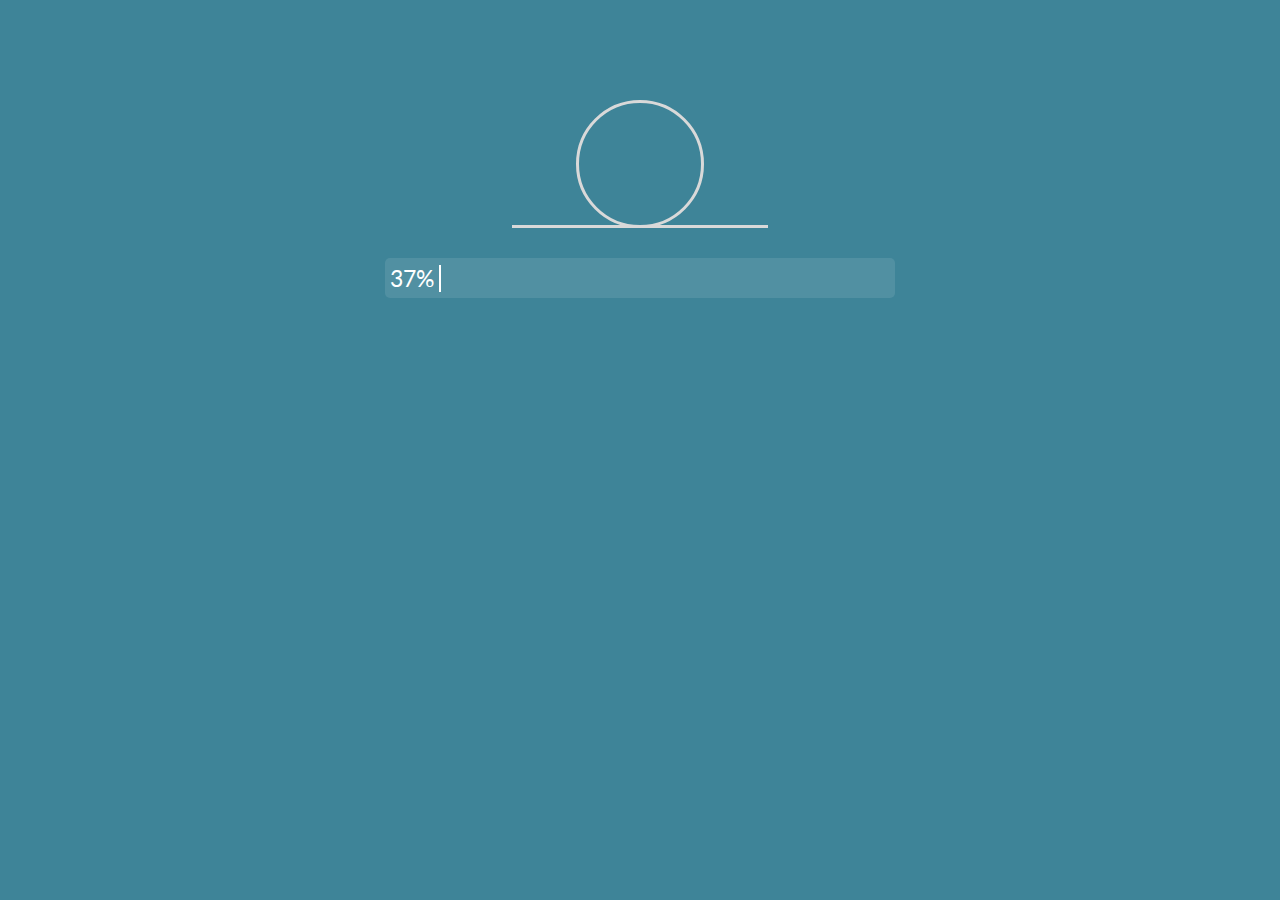
==== PracticoEntregable2/index.html @ 8436916a "Agrega mas opciones de navegacion en el menu de perfil en mobile" ====
<!DOCTYPE html>
<html lang="en">
<head>
    <meta charset="UTF-8">
    <meta http-equiv="X-UA-Compatible" content="IE=edge">
    <meta name="viewport" content="width=device-width, initial-scale=1.0">
    <link rel="preconnect" href="https://fonts.googleapis.com">
    <link rel="preconnect" href="https://fonts.gstatic.com" crossorigin>
    <link href="https://fonts.googleapis.com/css2?family=Lato&display=swap" rel="stylesheet">
    <link rel="stylesheet" href="css/style.css">
    <title>Muchos Juegos</title>
</head>
<body>
    <div class="loader-barra visible">
        <div class="loader">
            <span></span>
            <span></span>
            <span></span>
        </div>
        <div class="barra">
            <p><span class="porcentaje-progreso"></span>%</p>
            <div class="barra-value"></div>
        </div>
    </div>
    <header> <!-- Carrito y notificaciones en el menú desplegable del usuario en mobile -->
        <div>
            <img src="img/Icono menu v2.svg" alt="Menú hamburguesa" class="icono-menu-hamburguesa">
            <a href="./index.html"><img src="img/logo.svg" alt="Logo" class="header-logo"></a>
        </div>

        <input type="text" name="busqueda-input" id="busqueda-input" class="busqueda-input" placeholder="Buscá un juego">
        <img src="img/Icono busqueda v2.svg" alt="Icono de búsqueda" class="icono-busqueda">

        <div>
            <img src="img/Icono carrito v2.svg" alt="Icono de carrito" class="icono-carrito">
            <img src="img/Icono campana v3.svg" alt="Icono notificación" class="icono-campana">

            <div class="perfil-header">
                <img src="img/perfil-img/doom-perfil.png" alt="Foto de perfil">
                <img src="img/Flecha menú perfil.svg" alt="Flecha del menú del perfil">
            </div>
        </div>
    </header>
    <nav class="menu">
        <img src="./img/fondo-juegos v4.png" alt="Imagen de fondo">
        <img src="./img/Icono cruz.svg" alt="Icono cruz" class="cruz-menu">
        <ul>
            <a href="./index.html"><li><img src="./img/Icono home.svg" alt="Icono home">Inicio</li></a>
            <li><img src="./img/Icono gratis menu.svg" alt="Icono gratis">Juegos gratis</li>
            <li><img src="./img/Icono nuevo menu.svg" alt="Icono nuevo">Juego nuevos</li>
            <li><img src="./img/Icono premium.svg" alt="Icono premium">Juego premium</li>
            <li><img src="./img/Icono estrella llena.svg" alt="Icono estrella">Favoritos</li>
            <li><img src="./img/Icono reloj.svg" alt="Icono reloj">Jugados recientemente</li>
            <li><img src="./img/Icono categorias.svg" alt="Icono categorias">Categorías</li>
            <a href="./proximo-lanzamiento.html"><li><img src="./img/Icono lanzamiento.svg" alt="Icono proximo lanzamiento"> Próximo lanzamiento</li></a>
        </ul>
        <div class="redes">
            <a href="https://twitter.com/?lang=es" target="_blank">
                <div>
                    <img src="./img/Icono twitter.svg" alt="Icono de twitter">
                </div> 
            </a>
            <a href="https://www.instagram.com" target="_blank">
                <div>
                    <img src="./img/Icono instagram.svg" alt="Icono de twitter">
                </div> 
            </a>
            <a href="https://www.facebook.com/" target="_blank">
                <div>
                    <img src="./img/Icono facebook.svg" alt="Icono de twitter">
                </div> 
            </a>
        </div>
    </nav>
    <nav class="menu-perfil">
        <ul>
            <li>Perfil</li>
            <li>Cuenta</li>
            <li>Amigos</li>
            <li>Notificaciones</li>
            <li>Carrito</li>
            <li>Cerrar sesión</li>
        </ul>
    </nav>
    <main class="inicio">
        <section class="mas-jugados">
            <h1 class="super">Más jugados</h1>
            <div class="cards-mas-jugados">
                <article class="pago nuevo">
                    <img src="./img/juegos-img/geometry-dash-v2.webp" alt="Portada geometry-dash">
                        <div class="iconosCard">
                            <img src="./img/Icono gratis.svg" alt="">
                            <img src="./img/Icono Nuevo.svg" alt="">
                        </div>
                        <div class="precioCard">
                            <img src="./img/Icono corona.svg" alt="">
                            <p>$112</p>
                        </div>
                        <div class="contenedorTitulo">
                            <img src="./img/Icono carrito card.svg" alt="">
                            <p>Geometry Dash</p>
                            <img src="./img/Icono estrella vacía.svg" alt="">
                        </div>
                </article>
                <article class="pago nuevo">
                    <img src="./img/juegos-img/hades.webp" alt="Portada hades">
                    <div class="iconosCard">
                        <img src="./img/Icono gratis.svg" alt="">
                        <img src="./img/Icono Nuevo.svg" alt="">
                    </div>
                    <div class="precioCard">
                        <img src="./img/Icono corona.svg" alt="">
                        <p>$2124</p>
                    </div>
                    <div class="contenedorTitulo">
                        <img src="./img/Icono carrito card.svg" alt="">
                        <p>Hades</p>
                        <img src="./img/Icono estrella vacía.svg" alt="">
                    </div>
                </article>
                <article class="gratis">
                    <img src="./img/juegos-img/minecraft.jpg" alt="Portada minecraft">
                    <div class="iconosCard">
                        <img src="./img/Icono gratis.svg" alt="">
                        <img src="./img/Icono Nuevo.svg" alt="">
                    </div>
                    <div class="precioCard">
                        <img src="./img/Icono corona.svg" alt="">
                        <p>$3057</p>
                    </div>
                    <div class="contenedorTitulo">
                        <img src="./img/Icono carrito card.svg" alt="">
                        <p>Minecraft</p>
                        <img src="./img/Icono estrella vacía.svg" alt="">
                    </div>
                </article>
                <article class="pago nuevo">
                    <img src="./img/juegos-img/fnaf.jpg" alt="Portada five night's at freddys">
                    <div class="iconosCard">
                        <img src="./img/Icono gratis.svg" alt="">
                        <img src="./img/Icono Nuevo.svg" alt="">
                    </div>
                    <div class="precioCard">
                        <img src="./img/Icono corona.svg" alt="">
                        <p>$1100</p>
                    </div>
                    <div class="contenedorTitulo">
                        <img src="./img/Icono carrito card.svg" alt="">
                        <p>Five Nights At Freddys</p>
                        <img src="./img/Icono estrella vacía.svg" alt="">
                    </div>
                </article>
                <article class="pago nuevo">
                    <img src="./img/juegos-img/among-us.jpg" alt="Portada among us">
                    <div class="iconosCard">
                        <img src="./img/Icono gratis.svg" alt="">
                        <img src="./img/Icono Nuevo.svg" alt="">
                    </div>
                    <div class="precioCard">
                        <img src="./img/Icono corona.svg" alt="">
                        <p>$224</p>
                    </div>
                    <div class="contenedorTitulo">
                        <img src="./img/Icono carrito card.svg" alt="">
                        <p>Among us</p>
                        <img src="./img/Icono estrella vacía.svg" alt="">
                    </div>
                </article>
                <article class="pago nuevo">
                    <img src="./img/juegos-img/poppy-playtime.jpg" alt="Portada poppy playtime">
                    <div class="iconosCard">
                        <img src="./img/Icono gratis.svg" alt="">
                        <img src="./img/Icono Nuevo.svg" alt="">
                    </div>
                    <div class="precioCard">
                        <img src="./img/Icono corona.svg" alt="">
                        <p>$1500</p>
                    </div>
                    <div class="contenedorTitulo">
                        <img src="./img/Icono carrito card.svg" alt="">
                        <p>Poppy Playtime</p>
                        <img src="./img/Icono estrella vacía.svg" alt="">
                    </div>
                </article>
            </div>
        </section>
        
        <div class="carrousel">
            <h2 class="bold">Recomendado para vos</h2>
            <div class="contenedorCarrousel">
                <div class="btnCarrousel btnCarrouselAtras btnApagado"></div>
                <ul class="contenedorCards">
                    <!--Es importante que la ultima clase de <li> siempre sea "pagina1"
                        las demas clases que puede tomar <li> son:
                            - .pago
                            - .nuevo
                            - .gratis -->
                    <li class="gratis nuevo pagina1">
                        <a href="./4-en-linea.html" target="_blank">
                            <img src="img/juegos-img/recomendado/ff-tactics-advance-imagen-portada2.jpg" alt="final fantasy">
                            <div class="iconosCard">
                                <img src="./img/Icono gratis.svg" alt="">
                                <img src="./img/Icono Nuevo.svg" alt="">
                            </div>
                            <div class="precioCard">
                                <img src="./img/Icono corona.svg" alt="">
                                <p>$3057</p>
                            </div>
                            <div class="contenedorTitulo">
                                <img src="./img/Icono carrito card.svg" alt="">
                                <p>Final Fantasy Tactics in...</p>
                                <img src="./img/Icono estrella vacía.svg" alt="">
                            </div>
                        </a>
                    </li>
                    <li class="pago pagina1">
                        <a>
                            <img src="img/juegos-img/recomendado/street_fighter.jpg" alt="street fighters">
                            <div class="iconosCard">
                                <img src="./img/Icono gratis.svg" alt="">
                                <img src="./img/Icono Nuevo.svg" alt="">
                            </div>
                            <div class="precioCard">
                                <img src="./img/Icono corona.svg" alt="">
                                <p>$224</p>
                            </div>
                            <div class="contenedorTitulo">
                                <img src="./img/Icono carrito card.svg" alt="">
                                <p>Street Fighter V</p>
                                <img src="./img/Icono estrella vacía.svg" alt="">
                            </div>
                        </a>
                    </li>
                    <li class="nuevo pago pagina1">
                        <a>
                            <img src="img/juegos-img/recomendado/cuphead.jpg" alt="cuphead">
                            <div class="iconosCard">
                                <img src="./img/Icono gratis.svg" alt="">
                                <img src="./img/Icono Nuevo.svg" alt="">
                            </div>
                            <div class="precioCard">
                                <img src="./img/Icono corona.svg" alt="">
                                <p>$560</p>
                            </div>
                            <div class="contenedorTitulo">
                                <img src="./img/Icono carrito card.svg" alt="">
                                <p>Cuphead</p>
                                <img src="./img/Icono estrella vacía.svg" alt="">
                            </div>
                        </a>
                    </li>
                    <li class="nuevo gratis pagina1">
                        <a>
                            <img src="img/juegos-img/recomendado/fireboy.jpg" alt="fireboy and watergirl">
                            <div class="iconosCard">
                                <img src="./img/Icono gratis.svg" alt="">
                                <img src="./img/Icono Nuevo.svg" alt="">
                            </div>
                            <div class="precioCard">
                                <img src="./img/Icono corona.svg" alt="">
                                <p>$3057</p>
                            </div>
                            <div class="contenedorTitulo">
                                <img src="./img/Icono carrito card.svg" alt="">
                                <p>Fireboy and Watergirl</p>
                                <img src="./img/Icono estrella vacía.svg" alt="">
                            </div>
                        </a>
                    </li>
                    <li class="nuevo gratis pagina1">
                        <a>
                            <img src="img/juegos-img/recomendado/bomberman.jpg" alt="bomberman">
                            <div class="iconosCard">
                                <img src="./img/Icono gratis.svg" alt="">
                                <img src="./img/Icono Nuevo.svg" alt="">
                            </div>
                            <div class="precioCard">
                                <img src="./img/Icono corona.svg" alt="">
                                <p>$3057</p>
                            </div>
                            <div class="contenedorTitulo">
                                <img src="./img/Icono carrito card.svg" alt="">
                                <p>Bomberman Deluxe</p>
                                <img src="./img/Icono estrella vacía.svg" alt="">
                            </div>
                        </a>
                    </li>
                    <li class="pago pagina1">
                        <a>
                            <img src="img/juegos-img/recomendado/metro_last.jpg" alt="metro last light">
                            <div class="iconosCard">
                                <img src="./img/Icono gratis.svg" alt="">
                                <img src="./img/Icono Nuevo.svg" alt="">
                            </div>
                            <div class="precioCard">
                                <img src="./img/Icono corona.svg" alt="">
                                <p>$540</p>
                            </div>
                            <div class="contenedorTitulo">
                                <img src="./img/Icono carrito card.svg" alt="">
                                <p>Metro Last Light</p>
                                <img src="./img/Icono estrella vacía.svg" alt="">
                            </div>
                        </a>
                    </li>
                    <li class="pago pagina1">
                        <a>
                            <img src="img/juegos-img/recomendado/stalker.jpg" alt="stalker">
                            <div class="iconosCard">
                                <img src="./img/Icono gratis.svg" alt="">
                                <img src="./img/Icono Nuevo.svg" alt="">
                            </div>
                            <div class="precioCard">
                                <img src="./img/Icono corona.svg" alt="">
                                <p>$360</p>
                            </div>
                            <div class="contenedorTitulo">
                                <img src="./img/Icono carrito card.svg" alt="">
                                <p>Stalker call of Pripyat</p>
                                <img src="./img/Icono estrella vacía.svg" alt="">
                            </div>
                        </a>
                    </li>
                    <li class="gratis pagina1">
                        <a>
                            <img src="img/juegos-img/recomendado/brawlhalla.jpg" alt="brawlhalla">
                            <div class="iconosCard">
                                <img src="./img/Icono gratis.svg" alt="">
                                <img src="./img/Icono Nuevo.svg" alt="">
                            </div>
                            <div class="precioCard">
                                <img src="./img/Icono corona.svg" alt="">
                                <p>$3057</p>
                            </div>
                            <div class="contenedorTitulo">
                                <img src="./img/Icono carrito card.svg" alt="">
                                <p>Brawlhalla</p>
                                <img src="./img/Icono estrella vacía.svg" alt="">
                            </div>
                        </a>
                    </li>
                </ul>
                <div class="btnCarrousel btnCarrouselSig"></div>
            </div>
        </div>

        <div class="carrousel">
            <h2 class="bold">Juegos de accion</h2 class="bold">
            <div class="contenedorCarrousel">
                <div class="btnCarrousel btnCarrouselAtras btnApagado"></div>
                <ul class="contenedorCards">
                    <li class="pago pagina1">
                        <a>
                            <img src="img/juegos-img/accion/superhot.jpg" alt="superhot">
                            <div class="iconosCard">
                                <img src="./img/Icono gratis.svg" alt="">
                                <img src="./img/Icono Nuevo.svg" alt="">
                            </div>
                            <div class="precioCard">
                                <img src="./img/Icono corona.svg" alt="">
                                <p>$1124</p>
                            </div>
                            <div class="contenedorTitulo">
                                <img src="./img/Icono carrito card.svg" alt="">
                                <p>Superhot</p>
                                <img src="./img/Icono estrella vacía.svg" alt="">
                            </div>
                        </a>
                    </li>
                    <li class="pago nuevo pagina1">
                        <a>
                            <img src="img/juegos-img/accion/tombraider.jpg" alt="tomb raider">
                            <div class="iconosCard">
                                <img src="./img/Icono gratis.svg" alt="">
                                <img src="./img/Icono Nuevo.svg" alt="">
                            </div>
                            <div class="precioCard">
                                <img src="./img/Icono corona.svg" alt="">
                                <p>$4200</p>
                            </div>
                            <div class="contenedorTitulo">
                                <img src="./img/Icono carrito card.svg" alt="">
                                <p>Shadow of the tomb...</p>
                                <img src="./img/Icono estrella vacía.svg" alt="">
                            </div>
                        </a>
                    </li>
                    <li class="pago pagina1">
                        <a>
                            <img src="img/juegos-img/accion/TMNT.jpg" alt="tortugas ninja">
                            <div class="iconosCard">
                                <img src="./img/Icono gratis.svg" alt="">
                                <img src="./img/Icono Nuevo.svg" alt="">
                            </div>
                            <div class="precioCard">
                                <img src="./img/Icono corona.svg" alt="">
                                <p>$800</p>
                            </div>
                            <div class="contenedorTitulo">
                                <img src="./img/Icono carrito card.svg" alt="">
                                <p>Tortugas ninja Shred...</p>
                                <img src="./img/Icono estrella vacía.svg" alt="">
                            </div>
                        </a>
                    </li>
                    <li class="gratis pagina1">
                        <a>
                            <img src="img/juegos-img/accion/worloftanks.jpg" alt="world of tanks">
                            <div class="iconosCard">
                                <img src="./img/Icono gratis.svg" alt="">
                                <img src="./img/Icono Nuevo.svg" alt="">
                            </div>
                            <div class="precioCard">
                                <img src="./img/Icono corona.svg" alt="">
                                <p>$3057</p>
                            </div>
                            <div class="contenedorTitulo">
                                <img src="./img/Icono carrito card.svg" alt="">
                                <p>World of tanks</p>
                                <img src="./img/Icono estrella vacía.svg" alt="">
                            </div>
                        </a>
                    </li>
                    <li class="gratis nuevo pagina1">
                        <a>
                            <img src="img/juegos-img/accion/stickman.jpg" alt="stickman">
                            <div class="iconosCard">
                                <img src="./img/Icono gratis.svg" alt="">
                                <img src="./img/Icono Nuevo.svg" alt="">
                            </div>
                            <div class="precioCard">
                                <img src="./img/Icono corona.svg" alt="">
                                <p>$3057</p>
                            </div>
                            <div class="contenedorTitulo">
                                <img src="./img/Icono carrito card.svg" alt="">
                                <p>Stickman infinity</p>
                                <img src="./img/Icono estrella vacía.svg" alt="">
                            </div>
                        </a>
                    </li>
                    <li class="gratis pagina1">
                        <a>
                            <img src="img/juegos-img/accion/superfighters.png" alt="superfighters">
                            <div class="iconosCard">
                                <img src="./img/Icono gratis.svg" alt="">
                                <img src="./img/Icono Nuevo.svg" alt="">
                            </div>
                            <div class="precioCard">
                                <img src="./img/Icono corona.svg" alt="">
                                <p>$3057</p>
                            </div>
                            <div class="contenedorTitulo">
                                <img src="./img/Icono carrito card.svg" alt="">
                                <p>Superfighters</p>
                                <img src="./img/Icono estrella vacía.svg" alt="">
                            </div>
                        </a>
                    </li>
                    <li class="pago pagina1">
                        <a>
                            <img src="img/juegos-img/accion/rivalsofaether.jpg" alt="rivals of aether">
                            <div class="iconosCard">
                                <img src="./img/Icono gratis.svg" alt="">
                                <img src="./img/Icono Nuevo.svg" alt="">
                            </div>
                            <div class="precioCard">
                                <img src="./img/Icono corona.svg" alt="">
                                <p>$330</p>
                            </div>
                            <div class="contenedorTitulo">
                                <img src="./img/Icono carrito card.svg" alt="">
                                <p>Rivals of aether</p>
                                <img src="./img/Icono estrella vacía.svg" alt="">
                            </div>
                        </a>
                    </li>
                    <li class="pago pagina1">
                        <a>
                            <img src="img/juegos-img/accion/godofwar.jpeg" alt="god of war">
                            <div class="iconosCard">
                                <img src="./img/Icono gratis.svg" alt="">
                                <img src="./img/Icono Nuevo.svg" alt="">
                            </div>
                            <div class="precioCard">
                                <img src="./img/Icono corona.svg" alt="">
                                <p>$2985</p>
                            </div>
                            <div class="contenedorTitulo">
                                <img src="./img/Icono carrito card.svg" alt="">
                                <p>God of war</p>
                                <img src="./img/Icono estrella vacía.svg" alt="">
                            </div>
                        </a>
                    </li>
                </ul>
                <div class="btnCarrousel btnCarrouselSig"></div>
            </div>
        </div>

        <div class="carrousel">
            <h2 class="bold">Juegos de plataforma</h2 class="bold">
            <div class="contenedorCarrousel">
                <div class="btnCarrousel btnCarrouselAtras btnApagado"></div>
                <ul class="contenedorCards">
                    <li class="gratis nuevo pagina1">
                        <a>
                            <img src="img/juegos-img/plataformas/strumble_guys.jpg" alt="strumble guys">
                            <div class="iconosCard">
                                <img src="./img/Icono gratis.svg" alt="">
                                <img src="./img/Icono Nuevo.svg" alt="">
                            </div>
                            <div class="precioCard">
                                <img src="./img/Icono corona.svg" alt="">
                                <p>$3057</p>
                            </div>
                            <div class="contenedorTitulo">
                                <img src="./img/Icono carrito card.svg" alt="">
                                <p>Strumble guys</p>
                                <img src="./img/Icono estrella vacía.svg" alt="">
                            </div>
                        </a>
                    </li>
                    <li class="pago pagina1">
                        <a>
                            <img src="img/juegos-img/plataformas/inside.jpg" alt="inside">
                            <div class="iconosCard">
                                <img src="./img/Icono gratis.svg" alt="">
                                <img src="./img/Icono Nuevo.svg" alt="">
                            </div>
                            <div class="precioCard">
                                <img src="./img/Icono corona.svg" alt="">
                                <p>$942</p>
                            </div>
                            <div class="contenedorTitulo">
                                <img src="./img/Icono carrito card.svg" alt="">
                                <p>Inside</p>
                                <img src="./img/Icono estrella vacía.svg" alt="">
                            </div>
                        </a>
                    </li>
                    <li class="nuevo pago pagina1">
                        <a>
                            <img src="img/juegos-img/plataformas/spelunky.jpg" alt="spelunky">
                            <div class="iconosCard">
                                <img src="./img/Icono gratis.svg" alt="">
                                <img src="./img/Icono Nuevo.svg" alt="">
                            </div>
                            <div class="precioCard">
                                <img src="./img/Icono corona.svg" alt="">
                                <p>$2000</p>
                            </div>
                            <div class="contenedorTitulo">
                                <img src="./img/Icono carrito card.svg" alt="">
                                <p>Spelunky 2</p>
                                <img src="./img/Icono estrella vacía.svg" alt="">
                            </div>
                        </a>
                    </li>
                    <li class="pago pagina1">
                        <a>
                            <img src="img/juegos-img/plataformas/Sackboy.jpg" alt="sackboy">
                            <div class="iconosCard">
                                <img src="./img/Icono gratis.svg" alt="">
                                <img src="./img/Icono Nuevo.svg" alt="">
                            </div>
                            <div class="precioCard">
                                <img src="./img/Icono corona.svg" alt="">
                                <p>$3057</p>
                            </div>
                            <div class="contenedorTitulo">
                                <img src="./img/Icono carrito card.svg" alt="">
                                <p>Sackboy</p>
                                <img src="./img/Icono estrella vacía.svg" alt="">
                            </div>
                        </a>
                    </li>
                    <li class="gratis nuevo pagina1">
                        <a>
                            <img src="img/juegos-img/plataformas/caveStory.jpg" alt="cave story">
                            <div class="iconosCard">
                                <img src="./img/Icono gratis.svg" alt="">
                                <img src="./img/Icono Nuevo.svg" alt="">
                            </div>
                            <div class="precioCard">
                                <img src="./img/Icono corona.svg" alt="">
                                <p>$3057</p>
                            </div>
                            <div class="contenedorTitulo">
                                <img src="./img/Icono carrito card.svg" alt="">
                                <p>Cave story</p>
                                <img src="./img/Icono estrella vacía.svg" alt="">
                            </div>
                        </a>
                    </li>
                    <li class="gratis pagina1">
                        <a>
                            <img src="img/juegos-img/plataformas/a_story_about_my_uncle.jpg" alt="a story about my uncle">
                            <div class="iconosCard">
                                <img src="./img/Icono gratis.svg" alt="">
                                <img src="./img/Icono Nuevo.svg" alt="">
                            </div>
                            <div class="precioCard">
                                <img src="./img/Icono corona.svg" alt="">
                                <p>$3057</p>
                            </div>
                            <div class="contenedorTitulo">
                                <img src="./img/Icono carrito card.svg" alt="">
                                <p>A story about my uncle</p>
                                <img src="./img/Icono estrella vacía.svg" alt="">
                            </div>
                        </a>
                    </li>
                    <li class="gratis pagina1">
                        <a>
                            <img src="img/juegos-img/plataformas/sonic_mania.jpg" alt="sonic mania">
                            <div class="iconosCard">
                                <img src="./img/Icono gratis.svg" alt="">
                                <img src="./img/Icono Nuevo.svg" alt="">
                            </div>
                            <div class="precioCard">
                                <img src="./img/Icono corona.svg" alt="">
                                <p>$3057</p>
                            </div>
                            <div class="contenedorTitulo">
                                <img src="./img/Icono carrito card.svg" alt="">
                                <p>Sonic mania</p>
                                <img src="./img/Icono estrella vacía.svg" alt="">
                            </div>
                        </a>
                    </li>
                    <li class="gratis nuevo pagina1">
                        <a>
                            <img src="img/juegos-img/plataformas/multiversus.jpg" alt="multiversus">
                            <div class="iconosCard">
                                <img src="./img/Icono gratis.svg" alt="">
                                <img src="./img/Icono Nuevo.svg" alt="">
                            </div>
                            <div class="precioCard">
                                <img src="./img/Icono corona.svg" alt="">
                                <p>$3057</p>
                            </div>
                            <div class="contenedorTitulo">
                                <img src="./img/Icono carrito card.svg" alt="">
                                <p>Multiversus</p>
                                <img src="./img/Icono estrella vacía.svg" alt="">
                            </div>
                        </a>
                    </li>
                </ul>
                <div class="btnCarrousel btnCarrouselSig"></div>
            </div>
        </div>

        <div class="carrousel">
            <h2 class="bold">Juegos de deportes</h2 class="bold">
            <div class="contenedorCarrousel">
                <div class="btnCarrousel btnCarrouselAtras btnApagado"></div>
                <ul class="contenedorCards">
                    <li class="gratis pagina1">
                        <a>
                            <img src="img/juegos-img/deportes/zeepkist.jpg" alt="zeepkist">
                            <div class="iconosCard">
                                <img src="./img/Icono gratis.svg" alt="">
                                <img src="./img/Icono Nuevo.svg" alt="">
                            </div>
                            <div class="precioCard">
                                <img src="./img/Icono corona.svg" alt="">
                                <p>$3057</p>
                            </div>
                            <div class="contenedorTitulo">
                                <img src="./img/Icono carrito card.svg" alt="">
                                <p>Zeepkist</p>
                                <img src="./img/Icono estrella vacía.svg" alt="">
                            </div>
                        </a>
                    </li>
                    <li class="nuevo pago pagina1">
                        <a>
                            <img src="img/juegos-img/deportes/hotwheels.jpg" alt="hotwheels unleashed">
                            <div class="iconosCard">
                                <img src="./img/Icono gratis.svg" alt="">
                                <img src="./img/Icono Nuevo.svg" alt="">
                            </div>
                            <div class="precioCard">
                                <img src="./img/Icono corona.svg" alt="">
                                <p>$2545</p>
                            </div>
                            <div class="contenedorTitulo">
                                <img src="./img/Icono carrito card.svg" alt="">
                                <p>Hotwheels unleashed</p>
                                <img src="./img/Icono estrella vacía.svg" alt="">
                            </div>
                        </a>
                    </li>
                    <li class="nuevo gratis pagina1">
                        <a>
                            <img src="img/juegos-img/deportes/golfgang.jpg" alt="golf gang">
                            <div class="iconosCard">
                                <img src="./img/Icono gratis.svg" alt="">
                                <img src="./img/Icono Nuevo.svg" alt="">
                            </div>
                            <div class="precioCard">
                                <img src="./img/Icono corona.svg" alt="">
                                <p>$3057</p>
                            </div>
                            <div class="contenedorTitulo">
                                <img src="./img/Icono carrito card.svg" alt="">
                                <p>Golf gang</p>
                                <img src="./img/Icono estrella vacía.svg" alt="">
                            </div>
                        </a>
                    </li>
                    <li class="gratis pagina1">
                        <a>
                            <img src="img/juegos-img/deportes/golazo.jpg" alt="golazo!">
                            <div class="iconosCard">
                                <img src="./img/Icono gratis.svg" alt="">
                                <img src="./img/Icono Nuevo.svg" alt="">
                            </div>
                            <div class="precioCard">
                                <img src="./img/Icono corona.svg" alt="">
                                <p>$3057</p>
                            </div>
                            <div class="contenedorTitulo">
                                <img src="./img/Icono carrito card.svg" alt="">
                                <p>Golazo!</p>
                                <img src="./img/Icono estrella vacía.svg" alt="">
                            </div>
                        </a>
                    </li>
                    <li class="pago pagina1">
                        <a>
                            <img src="img/juegos-img/deportes/footballmanager.jpg" alt="football manager">
                            <div class="iconosCard">
                                <img src="./img/Icono gratis.svg" alt="">
                                <img src="./img/Icono Nuevo.svg" alt="">
                            </div>
                            <div class="precioCard">
                                <img src="./img/Icono corona.svg" alt="">
                                <p>$10283</p>
                            </div>
                            <div class="contenedorTitulo">
                                <img src="./img/Icono carrito card.svg" alt="">
                                <p>Football manager</p>
                                <img src="./img/Icono estrella vacía.svg" alt="">
                            </div>
                        </a>
                    </li>
                    <li class="gratis nuevo pagina1">
                        <a>
                            <img src="img/juegos-img/deportes/sunsetbike.jpg" alt="sunset bike rider">
                            <div class="iconosCard">
                                <img src="./img/Icono gratis.svg" alt="">
                                <img src="./img/Icono Nuevo.svg" alt="">
                            </div>
                            <div class="precioCard">
                                <img src="./img/Icono corona.svg" alt="">
                                <p>$3057</p>
                            </div>
                            <div class="contenedorTitulo">
                                <img src="./img/Icono carrito card.svg" alt="">
                                <p>sunset bike</p>
                                <img src="./img/Icono estrella vacía.svg" alt="">
                            </div>
                        </a>
                    </li>
                    <li class="nuevo pago pagina1">
                        <a>
                            <img src="img/juegos-img/deportes/motogp.jpg" alt="moto gp">
                            <div class="iconosCard">
                                <img src="./img/Icono gratis.svg" alt="">
                                <img src="./img/Icono Nuevo.svg" alt="">
                            </div>
                            <div class="precioCard">
                                <img src="./img/Icono corona.svg" alt="">
                                <p>$12000</p>
                            </div>
                            <div class="contenedorTitulo">
                                <img src="./img/Icono carrito card.svg" alt="">
                                <p>MotoGp 2023</p>
                                <img src="./img/Icono estrella vacía.svg" alt="">
                            </div>
                        </a>
                    </li>
                    <li class="pago pagina1">
                        <a>
                            <img src="img/juegos-img/deportes/aotennis2.png" alt="ao tennis 2">
                            <div class="iconosCard">
                                <img src="./img/Icono gratis.svg" alt="">
                                <img src="./img/Icono Nuevo.svg" alt="">
                            </div>
                            <div class="precioCard">
                                <img src="./img/Icono corona.svg" alt="">
                                <p>$4982</p>
                            </div>
                            <div class="contenedorTitulo">
                                <img src="./img/Icono carrito card.svg" alt="">
                                <p>AO Tennis 2</p>
                                <img src="./img/Icono estrella vacía.svg" alt="">
                            </div>
                        </a>
                    </li>
                </ul>
                <div class="btnCarrousel btnCarrouselSig"></div>
            </div>
        </div>

        <div class="carrousel">
            <h2 class="bold">Juegos de 2 jugadores</h2 class="bold">
            <div class="contenedorCarrousel">
                <div class="btnCarrousel btnCarrouselAtras btnApagado"></div>
                <ul class="contenedorCards">
                    <li class="pago pagina1">
                        <a>
                            <img src="img/juegos-img/2jugadores/dontstarve.jpeg" alt="dont starve together">
                            <div class="iconosCard">
                                <img src="./img/Icono gratis.svg" alt="">
                                <img src="./img/Icono Nuevo.svg" alt="">
                            </div>
                            <div class="precioCard">
                                <img src="./img/Icono corona.svg" alt="">
                                <p>$612</p>
                            </div>
                            <div class="contenedorTitulo">
                                <img src="./img/Icono carrito card.svg" alt="">
                                <p>Don't starve together</p>
                                <img src="./img/Icono estrella vacía.svg" alt="">
                            </div>
                        </a>
                    </li>
                    <li class="gratis pagina1">
                        <a>
                            <img src="img/juegos-img/2jugadores/pong.jpg" alt="pong">
                            <div class="iconosCard">
                                <img src="./img/Icono gratis.svg" alt="">
                                <img src="./img/Icono Nuevo.svg" alt="">
                            </div>
                            <div class="precioCard">
                                <img src="./img/Icono corona.svg" alt="">
                                <p>$3057</p>
                            </div>
                            <div class="contenedorTitulo">
                                <img src="./img/Icono carrito card.svg" alt="">
                                <p>Pong</p>
                                <img src="./img/Icono estrella vacía.svg" alt="">
                            </div>
                        </a>
                    </li>

                    <li class="nuevo gratis pagina1">
                        <a>
                            <img src="img/juegos-img/2jugadores/chess.jpg" alt="chess">
                            <div class="iconosCard">
                                <img src="./img/Icono gratis.svg" alt="">
                                <img src="./img/Icono Nuevo.svg" alt="">
                            </div>
                            <div class="precioCard">
                                <img src="./img/Icono corona.svg" alt="">
                                <p>$3057</p>
                            </div>
                            <div class="contenedorTitulo">
                                <img src="./img/Icono carrito card.svg" alt="">
                                <p>Chess online</p>
                                <img src="./img/Icono estrella vacía.svg" alt="">
                            </div>
                        </a>
                    </li>
                    <li class="gratis nuevo pagina1">
                        <a>
                            <img src="img/juegos-img/2jugadores/efootball.webp" alt="efootball">
                            <div class="iconosCard">
                                <img src="./img/Icono gratis.svg" alt="">
                                <img src="./img/Icono Nuevo.svg" alt="">
                            </div>
                            <div class="precioCard">
                                <img src="./img/Icono corona.svg" alt="">
                                <p>$3057</p>
                            </div>
                            <div class="contenedorTitulo">
                                <img src="./img/Icono carrito card.svg" alt="">
                                <p>Efootball</p>
                                <img src="./img/Icono estrella vacía.svg" alt="">
                            </div>
                        </a>
                    </li>
                    <li class="pago pagina1">
                        <a>
                            <img src="img/juegos-img/2jugadores/guiltygear.webp" alt="guilty gear">
                            <div class="iconosCard">
                                <img src="./img/Icono gratis.svg" alt="">
                                <img src="./img/Icono Nuevo.svg" alt="">
                            </div>
                            <div class="precioCard">
                                <img src="./img/Icono corona.svg" alt="">
                                <p>$5072</p>
                            </div>
                            <div class="contenedorTitulo">
                                <img src="./img/Icono carrito card.svg" alt="">
                                <p>Guilty gear strive</p>
                                <img src="./img/Icono estrella vacía.svg" alt="">
                            </div>
                        </a>
                    </li>
                    <li class="pago pagina1">
                        <a>
                            <img src="img/juegos-img/2jugadores/unravel.jpg" alt="unravel 2">
                            <div class="iconosCard">
                                <img src="./img/Icono gratis.svg" alt="">
                                <img src="./img/Icono Nuevo.svg" alt="">
                            </div>
                            <div class="precioCard">
                                <img src="./img/Icono corona.svg" alt="">
                                <p>$1100</p>
                            </div>
                            <div class="contenedorTitulo">
                                <img src="./img/Icono carrito card.svg" alt="">
                                <p>Unravel 2</p>
                                <img src="./img/Icono estrella vacía.svg" alt="">
                            </div>
                        </a>
                    </li>
                    <li class="nuevo gratis pagina1">
                        <a>
                            <img src="img/juegos-img/2jugadores/chensoclub.jpg" alt="chenso club">
                            <div class="iconosCard">
                                <img src="./img/Icono gratis.svg" alt="">
                                <img src="./img/Icono Nuevo.svg" alt="">
                            </div>
                            <div class="precioCard">
                                <img src="./img/Icono corona.svg" alt="">
                                <p>$3057</p>
                            </div>
                            <div class="contenedorTitulo">
                                <img src="./img/Icono carrito card.svg" alt="">
                                <p>Chenso club</p>
                                <img src="./img/Icono estrella vacía.svg" alt="">
                            </div>
                        </a>
                    </li>
                    <li class="pago nuevo pagina1">
                        <a>
                            <img src="img/juegos-img/2jugadores/streetfighter.jpg" alt="street fighter 6">
                            <div class="iconosCard">
                                <img src="./img/Icono gratis.svg" alt="">
                                <img src="./img/Icono Nuevo.svg" alt="">
                            </div>
                            <div class="precioCard">
                                <img src="./img/Icono corona.svg" alt="">
                                <p>$15000</p>
                            </div>
                            <div class="contenedorTitulo">
                                <img src="./img/Icono carrito card.svg" alt="">
                                <p>Street fighter 6</p>
                                <img src="./img/Icono estrella vacía.svg" alt="">
                            </div>
                        </a>
                    </li>
                </ul>
                <div class="btnCarrousel btnCarrouselSig"></div>
            </div>
        </div>

        <div class="carrousel">
            <h2 class="bold">Juegos de 2 jugadores</h2 class="bold">
            <div class="contenedorCarrousel">
                <div class="btnCarrousel btnCarrouselAtras btnApagado"></div>
                <ul class="contenedorCards">
                    <li class="cardCarrouselDoble pagina1">
                        <img src="./img/categoria/accion.svg" alt="">
                        <img src="./img/categoria/belleza.svg" alt="">
                    </li>
                    <li class="cardCarrouselDoble pagina1">
                        <img src="./img/categoria/deporte.svg" alt="">
                        <img src="./img/categoria/clasicos.svg" alt="">
                    </li>
                    <li class="cardCarrouselDoble pagina1">
                        <img src="./img/categoria/estrategia.svg" alt="">
                        <img src="./img/categoria/2jugadores.svg" alt="">
                    </li>
                    <li class="cardCarrouselDoble pagina1">
                        <img src="./img/categoria/disparos.svg" alt="">
                        <img src="./img/categoria/Aventura.svg" alt="">
                    </li>
                    <li class="cardCarrouselDoble pagina1">
                        <img src="./img/categoria/carreras.svg" alt="">
                        <img src="./img/categoria/plataformas.svg" alt="">
                    </li>
                    <li class="cardCarrouselDoble pagina1">
                        <img src="./img/categoria/terror.svg" alt="">
                        <img src="./img/categoria/cartas.svg" alt="">
                    </li>
                </ul>
                <div class="btnCarrousel btnCarrouselSig"></div>
            </div>
        </div>
    </main>
    <footer>
        <section>
            <p class="bold">Secciones</p>
            <p>Inicio</p>
            <p>Perfil</p>
            <p>Cuenta</p>
            <p>Amigos</p>
            <p>Último lanzamiento</p>
            <p>Juegos gratis</p>
            <p>Favoritos</p>
            <p>Juegos nuevos</p>
            <p>Jugados recientemente</p>
            <p>Juegos premium</p>
            <p>Categorías</p>
        </section>
        <section>
            <p class="bold">Acerca de</p>
            <p>Servicio</p>
            <p>Accesibilidad</p>
            <p>Derechos de autor</p>
            <p>Reclamaciones</p>
            <p>Políticas de privacidad</p>
            <p>Términos y servicios</p>
        </section>
        <section>
            <p class="bold">Soporte</p>
            <p>Centro de ayuda</p>
            <p>API de desarrollador</p>
            <p>Contacto</p>
        </section>
        <section>
            <a href="./index.html" class="footer-logo"><img src="./img/Logo footer.svg" alt="Logo del sitio"></a>

            <div class="redes">
                <a href="https://twitter.com/?lang=es" target="_blank">
                    <div>
                        <img src="./img/Icono twitter.svg" alt="Icono de twitter">
                    </div> 
                </a>
                <a href="https://www.instagram.com" target="_blank">
                    <div>
                        <img src="./img/Icono instagram.svg" alt="Icono de twitter">
                    </div> 
                </a>
                <a href="https://www.facebook.com/" target="_blank">
                    <div>
                        <img src="./img/Icono facebook.svg" alt="Icono de twitter">
                    </div> 
                </a>
            </div>
        </section>
    </footer>
    <script src="./js/loader.js"></script>
    <script src="js/carrousel.js"></script>
    <script src="js/cards.js"></script>
    <script src="js/menu-y-busqueda.js"></script>
</body>
</html>
---- PracticoEntregable2/css/style.css ----
* { /* Reset */
    margin: 0;
	padding: 0;
	border: 0;
	font-size: 100%;
	font: inherit;
    font-family: 'Lato', sans-serif;
	vertical-align: baseline;
    list-style: none;
    text-decoration: none;
}
A:visited {
    color: white;  font-family: arial; text-decoration: none 
}
:root { /* Colores */
    --negro-luz-2: #7C7C7C;
    --negro-luz-1: #3E3E3E;
    --negro: #000000;

    --negro-transparente-1: rgba(0, 0, 0, 0.67);

    --blanco: #FFFFFF;

    --primario-luz-2: #A7C9D3;
    --primario-luz-1: #63A3B5;
    --primario: #3E8498;
    --primario-sombra-1: #215C6C;
    --primario-sombra-2: #103843;

    --secundario-luz-2: #ABB4DB;
    --secundario-luz-1: #7887C7;
    --secundario: #4D5EA6;
    --secundario-sombra-1: #273570;
    --secundario-sombra-2: #101734;

    --acento-luz-2: #8EFCAF;
    --acento-luz-1: #4FE87D;
    --acento: #01CF3F;
    --acento-sombra-1: #01952E;
    --acento-sombra-2: #00581B;

    --extra-luz-2: #FFD362;
    --extra-luz-1: #F2BB2C;
    --extra: #D99F09;

    --primario-transparente-1: rgba(62, 132, 152, 0.93);
    --secundario-transparente-1: rgba(77, 93, 166, 0.93);
    --extra-transparente-1: rgba(217, 158, 9, 0.93);

    /* Colores Hero */
    --primario-hero-luz-1: #576082;
    --primario-hero: #374168;
    --primario-hero-sombra-1: #1D233B;

    --secundario-hero-luz-2: #A87EDD;
    --secundario-hero-luz-1: #905FCF;
    --secundario-hero: #6826BD;
    --secundario-hero-sombra-1: #48108F;

    --acento-hero-luz-1: #FFD354;
    --acento-hero: #F8C225;
    --acento-hero-sombra-1: #DBA814;

    --primario-hero-transparente-1: rgba(55, 65, 104, 0.7);
    --primario-hero-transparente-2: rgba(55, 65, 104, 0.99);

    /* Sombras */
    --sombra-1: 0px 3px 4px 2px var(--negro-transparente-1);
    --sombra-2: 0px 10px 40px 2px var(--secundario-hero), 0px -10px 40px 5px var(--secundario-hero) inset;
    --sombra-3: 5px 5px 50px 0px rgba(0, 0, 0, 0.2) inset;
}
body {
    background: var(--primario);
}
body.hero {
    background: var(--primario-hero);
}
h1 {
    font-size: 32.7px;
}
h2 {
    font-size: 25.6px;
}
p {
    font-size: 18.6px;
}
p.small {
    font-size: 12px;
}
h1.super {
    font-size: 60px; /* Super para móvil */
}
h1.bold, h2.bold, p.bold, span.bold, button.bold {
    font-weight: bold;
}
h1.underline, h2.underline, p.underline, span.underline {
    text-decoration: underline;
}
button {
    padding: 10%;
    font-size: 18.6px;
    color: var(--primario-sombra-2);
    text-align: center;
    background: var(--acento-luz-1);
    border-radius: 5px;
    box-shadow: var(--sombra-1);
    cursor: pointer;
    transition: background-color 0.5s;
}
button:hover {
    background-color: var(--acento-luz-2);
}
/* main.hero button:hover {
    background-color: var(--acento-hero-sombra-1);
} */
/* loader-barra v */
.loader-barra {
    display: none;
    margin: 100px 0px 0px 0px;
}
.loader-barra.visible {
    display: flex;
    flex-direction: column;
    align-items: center;
    row-gap: 30px;
}
.loader-barra.visible ~ * {
    display: none;
}
/* loader v */
.loader {
    width: 16em;
    height: 8em;
    position: relative;
    overflow: hidden;
}
.loader::before,
.loader::after {
    content: '';
    position: absolute;
    bottom: 0;
}
.loader::before {
    width: inherit;
    height: 0.2em;
    background-color: hsla(0, 0%, 85%);
}
.loader::after {
    box-sizing: border-box;
    width: 50%;
    height: inherit;
    border: 0.2em solid hsla(0, 0%, 85%);
    border-radius: 50%;
    left: 25%;
}
.loader span {
    position: absolute;
    width: 5%;
    height: 10%;
    background-color: white;
    border-radius: 50%;
    bottom: 0.2em;
    left: -5%;
    animation: 2s linear infinite;
    transform-origin: 50% -3em;
    animation-name: run, rotating;
}
.loader span:nth-child(2) {animation-delay: 0.075s;}
.loader span:nth-child(3) {animation-delay: 0.15s;}

@keyframes run {
    0% {left: -5%;}
    10%, 60% {left: calc((100% - 5%) / 2);}
    70%, 100% {left: 100%;}
}
@keyframes rotating {
    0%, 10% {transform: rotate(0deg);}
    60%, 100% {transform: rotate(-1turn);}
}
/* barra */
.barra {
    background: rgba(255,255,255,0.1);
    justify-content: flex-start;
    border-radius: 5px;
    align-items: center;
    position: relative;
    padding: 0 5px;
    display: flex;
    height: 40px;
    width: 310px;
}
.barra-value {
    animation: load 5s normal forwards;
    box-shadow: 0 10px 40px -10px #fff;
    border-radius: 5px;
    background: #fff;
    height: 30px;
    width: 0;
}
@keyframes load {
    0% { width: 0; }
    100% { width: 100%; }
}
.barra p {
    color: var(--blanco);
    border-right: 2px var(--blanco) solid;
    margin: 0px 5px 0px 0px;
    padding: 0px 5px 0px 0px;
}
header { /* header v */
    position: sticky;
    top: 0px;
    display: flex;
    padding: 2% 2%;
    justify-content: space-between;
    align-items: center;
    background: var(--secundario);
    box-shadow: var(--sombra-1);
    z-index: 1;
}
header > div:last-child img.icono-carrito, header > div:last-child img.icono-campana {
    display: none;
}
header > div:last-child img.icono-carrito, header > div:last-child img.icono-campana {
    width: 30px;
}
header input {
    position: fixed;
    top: 80px;
    left: 14%;
    width: 70%;
    padding: 2.5%;
    font-size: 18.6px;
    background: var(--secundario-sombra-1);
    border-radius: 5px;
    opacity: 0;
    z-index: -1;
}
header input.visible {
    transition: 0.5s opacity;
    opacity: 1;
    z-index: 2;
}
header input::placeholder, header input {
    color: var(--secundario-luz-1);
}
header > div {
    display: flex;
    justify-content: space-between;
}
header > div:first-child {
    width: 35%;
}
header > div:last-child {
    width: 33%;
}
header > div:first-child > img.icono-menu-hamburguesa {
    cursor: pointer;
}
header img.header-logo {
    width: 85%;
}
header > div:last-child > div {
    width: 100%;
    display: flex;
    justify-content: space-between;
    align-items: center;
    cursor: pointer;
}
header > div:last-child > div img:first-child {
    width: 60px;
    height: 60px;
    object-fit: cover;
    object-position: 50%;
    border: 2px var(--primario-luz-2) solid;
    border-radius: 5px;
}
/* menu desplegable */
nav.menu {
    position: fixed;
    top: 0px;
    left: -400px;
    width: 100%;
    padding: 0px 0px 15px 0px;
    background: var(--secundario);
    border-radius: 0px 5px 5px 0px;
    z-index: 3;
    transition: left 0.7s;
}
nav.menu.hero {
    background: var(--primario-hero);
}
nav.menu > img:nth-child(2), nav.menu ul li {
    cursor: pointer;
}
nav.menu.visible {
    left: 0px;
}
nav.menu > img:first-child {
    width: 100%;
}
nav.menu > img:nth-child(2) {
    margin: 0% 0% 0% 84%;
    padding: 4px;
    background: var(--secundario-sombra-1);
    border-radius: 5px;
}
nav.menu.hero > img:nth-child(2) {
    background: var(--primario-hero-sombra-1);
}
nav.menu ul {
    padding: 0px 10px 0px 10px;
}
nav.menu ul li {
    display: flex;
    align-items: center;
    margin: 15px 0px 15px 0px;
    padding: 10px;
    color: var(--blanco);
    font-size: 18.6px;
    background: var(--secundario-luz-1);
    border: 1px var(--secundario-sombra-2) solid;
    border-radius: 5px;
}
nav.menu.hero ul li {
    background: var(--primario-hero-luz-1);
    border: 1px var(--primario-hero-sombra-1) solid;
}
nav.menu ul li img {
    width: 36px;
    height: 30px;
    margin: 0px 12px 0px 0px;
}
nav.menu ul > a:last-child li {
    color: var(--secundario-sombra-2);
    background: var(--acento-luz-1);
    border-radius: 5px;
}
nav.menu.hero ul > a:last-child li {
    color: var(--negro);
    background: var(--acento-hero-luz-1);
}
/* menu despegable perfil */
nav.menu-perfil {
    opacity: 0;
    position: fixed;
    right: 0px;
    top: 80px;
    width: 150px;
    color: var(--blanco);
    text-align: center;
    font-size: 18.6px;
    background: var(--secundario);
    border-radius: 5px;
    box-shadow: var(--sombra-1);
    z-index: -1;
}
nav.menu-perfil.hero {
    background: var(--secundario-hero);
}
nav.menu-perfil.visible {
    transition: opacity 0.6s;
    opacity: 1;
    z-index: 2;
}
nav.menu-perfil.visible ul li {
    cursor: pointer;
}
nav.menu-perfil ul li {
    width: 80%;
    margin: 5px auto 10px auto;
    padding: 5px;
    border-bottom: 1px var(--primario-sombra-2) solid;
    border-radius: 5px;
    cursor: default;
    transition: background-color 0.5s;
}
nav.menu-perfil.hero ul li {
    border-color: var(--primario-hero-sombra-1);
}
nav.menu-perfil ul li:hover {
    background-color: var(--secundario-sombra-1);
}
nav.menu-perfil.hero ul li:hover {
    background-color: var(--secundario-hero-sombra-1);
}
/* Home */
main.inicio {
    color: var(--blanco);
}
main > section.mas-jugados { /* Sección más jugados v */
    padding: 0% 0% 3% 0%;
    background-image: url("../img/fondo-juegos-1.png");
    background-size: cover;
    height: fit-content;
}
main > section.mas-jugados div.cards-mas-jugados {
    display: flex;
    margin: 2% 2px 0px 2px;
    justify-content: center;
    align-content: center;
    flex-wrap: wrap;
    row-gap: 8px;
}
main > section.mas-jugados h1 {
    text-align: center;
    -webkit-text-stroke: 2px var(--negro); /* Agrega border al texto */
    color: var(--blanco);
    background: var(--secundario-transparente-1);
}
main > section.mas-jugados article {
    width: 175px;
    height: 100px;
}
main > section.mas-jugados article > img {
    width: 100%;
    height: inherit;
    border-radius: 5px;
}

/*Con -scrollbar display:none quitamos la scrollbar
(la cual es muy molesta cuando usas el movil, 
ademas si no lo quitamos, los carrouseles tendran scrollbar y no queda bien)*/
::-webkit-scrollbar {
    display: none;
}

/*esto no funciona en firefox */
::-moz-scrollbar {
    display: none;
}    

/*Carrousel*/

.contenedorCarrousel{
    padding: 5px;
    align-items: center;
}

.contenedorCarrousel > .btn{
    display: none;
}

.contenedorCards{
    display: flex;
    overflow: auto;
    border-radius: 15px;
}

/*Cards*/
.contenedorCards > li{
    margin: 3% 2% 3% 0%;
}

.contenedorCards > li > a > img{
    width: 175px;
    height: 100px;
    border-radius: 5px;
}
.contenedorCards.hero > li { /* cards seccion hero v */
    width: 220px;
    height: 500px;
    text-align: center;
    background: url(../img/seccion-hero/fondo-personaje.png);
    background-position: center;
    background-size: cover;
    border-radius: 5px;
    cursor: pointer;
}
.contenedorCards.hero > li:hover { /* cards seccion hero v */
    box-shadow: var(--sombra-2);
}
.contenedorCards.hero > li > ul:first-child {
    display: none;
}
.contenedorCards.hero > li > ul.visible:first-child, .contenedorCards.hero > li > ul.visible:first-child li, .contenedorCards.hero > li > ul.visible:first-child li div {
    display: flex;
}
.contenedorCards.hero > li > ul.visible:first-child {
    flex-direction: column;
    align-items: flex-start;
    justify-content: space-around;
}
.contenedorCards.hero > li > ul.visible:first-child li, .contenedorCards.hero > li > ul.visible:first-child li div {
    align-items: center;
}
.contenedorCards.hero > li > ul.visible:first-child li {
    width: inherit;
    justify-content: space-between;
}
.contenedorCards.hero > li > div, .contenedorCards.hero > li > ul {
    width: inherit;
    height: inherit;
    background: rgba(0, 0, 0, 0.9);
    border-radius: 5px;
}
.contenedorCards.hero > li > div.no-visible:nth-child(2) {
    display: none;
}
.contenedorCards.hero > li > div > h2, .contenedorCards.hero span {
    color: var(--acento-hero);
}
.contenedorCards.hero > li > div > img {
    width: 100px;
    border-radius: 5px;
}
.contenedorCards.hero > li p {
    color: var(--blanco);
}

/*card de las categorias*/
.contenedorCards > .cardCarrouselDoble > img {
    width: 300px;
    height: 230px;
}

li.cardCarrouselDoble{
    display: flex;
    flex-direction: column;
    max-width: 300px;
    flex-shrink: 0;
}

li > a > .iconosCard>img, li > a > .precioCard, article > div.iconosCard > img, article > div.precioCard{
    display: none;
}

/*esto es temporal ?????????*/
.contenedorTitulo{
    display: none;
}

@media (min-width: 700px){
    .carrousel{
        margin: 0 2% 0 2%;
    }

    .carrousel>h2:first-child{
        margin: 0 0 0 6.5%;
    }

    .contenedorCarrousel{
        padding: 5px;
        align-items: center;
        display: flex;
    }

    .contenedorCarrousel > .btn{
        display: flex;
    }

    .contenedorCards{
        margin: 0 5px 0 5px;
        overflow: hidden;
    }

    .contenedorCards > li{
        margin: 1% 1% 1% 0%;
        transition: .5s ease-in-out;
    }

    .contenedorCards > li.pagina2{
        transform: translate(0px);
    }

    .contenedorCards > li.pagina2{
        transform: translate(-1175px);
    }

    .contenedorCards > li.pagina3{
        transform: translate(-2350px);
    }
    /* si hace falta hacer un "pagina4, 5, 6, etc" el valor del translate es (valor de la pagina anterior) - 1175 
    (1175 es el ancho de 3 cards + margin) */
    
    .btnCarrousel{
        flex-shrink: 0;
        width: 80px;
        height: 80px;
        cursor: pointer;
        transition: box-shadow 0.5s;
    }

    .btnCarrousel:hover{
        box-shadow: var(--sombra-3);
    }

    .btnCarrouselAtras{
        background-image: url(../img/Carrousel_Flecha.svg);
    }
    
    .btnCarrouselSig{
        background-image: url(../img/Carrousel_Flecha.svg);
        transform: rotate(180deg);
    }
    
    .btnCarrousel.btnApagado{
        background-image: url(../img/Carrousel_flecha_apagada.svg);
        cursor: not-allowed;
    }

    .btnCarrousel.hero {
        background-image: url(../img/seccion-hero/carrousel_flecha_hero.svg);
    }

    .btnCarrousel.btnApagado.hero{
        background-image: url(../img/seccion-hero/carrousel_flecha_apagada_hero.svg);
    }

    .cardCarrouselDoble > img{
        flex-shrink: 0;
        width: 300px;
        height: 230px;
    }

    /*Cards*/
    .contenedorCards > li, .cards-mas-jugados > article{
        position: relative;
    }

    .contenedorCards > li > a > img{
        width: 380px;
        height: 220px;
    }

    li.gratis > a > .iconosCard>img:first-child, main article.gratis > div.iconosCard > img:first-child{
        display: block;
    }

    li.nuevo > a > .iconosCard>img:last-child, main article.nuevo > div.iconosCard > img:first-child{
        display: block;
    }

    li.pago > a > .precioCard, main article.pago > div.precioCard{
        display: flex;
    }

    .precioCard, .contenedorTitulo, .iconosCard{
        position: absolute;
        padding: 0;
        align-items:center;
    }

    .precioCard{
        width:48%;
        height: 30%;
        right:0;
        top: 0;
        justify-content:space-between;
        border-radius: 0 0 0px 5px;
        background-color: var(--secundario-sombra-2);
    }

    .precioCard > img{
        width: 46px;
        height: 45px;
        margin-left: 7%;
    }

    .precioCard > p{
        margin: 2% 7% 0 0;
    }

    .iconosCard{
        left: 0;
        top: 0;
    }
    
    .iconosCard{
        display: flex;
    }

    .iconosCard > img{
        margin:3% 5%;
    }

    .contenedorTitulo{
        bottom: 0;
        width: 100%;
        height: 28%;
        background-color: var(--secundario-sombra-2);
        display: flex;
        justify-content: space-between;
        opacity: 0;
        transition: .15s ease-in-out;
    }

    .contenedorTitulo > img{
        margin: 0 3%;
    }

    .contenedorTitulo > p{
        background-color: var(--secundario-sombra-1);
        width: 65%;
        text-align: center;
        padding: 1% 0%;
        border-radius: 5px;
    }
    
    .contenedorTitulo.visible{
        opacity: 0.9;
    }
}

footer { /* Fat Footer */
    display: flex;
    flex-direction: column;
    padding: 3%;
    color: var(--secundario-sombra-2);
    background: var(--secundario);
}
footer > section {
    margin: 0% 0% 8% 0%;
}
footer > section > p {
    margin: 0px 0px 5px 0px;
}
footer > section > p:last-child {
    margin: 0px;
}
footer > section:last-child {
    display: flex;
    flex-direction: column;
}
footer > section:last-child > a.footer-logo {
    align-self: center;
}
footer > section:last-child > div.redes, nav div.redes {
    display: flex;
    width: 100%;
    align-self: center;
    justify-content: space-evenly;
}
footer > section:last-child > div.redes > a > div, nav div.redes > a > div {
    display: flex;
    justify-content: center;
    align-items: center;
    width: 61px;
    height: 50px;
    text-align: center;
    border-radius: 100%;
    border: 3px var(--secundario-sombra-2) solid;
    background: var(--secundario);
    box-shadow: var(--sombra-1);
}
nav.menu.hero div.redes > a > div {
    border: 1.5px var(--primario-hero-sombra-1) solid;
    background: var(--primario-hero);
    box-shadow: var(--sombra-1);
}
footer a.footer-logo img {
    width: 246px;
    margin: 0% 0% 8% 0%;
}
/* /Footer */
/* 4 en linea */
main.juego-pagina {  /* main-juego v */
    color: var(--blanco);
}
section.breadcrumb { /* breadcrumb v */
    display: flex;
    justify-content: center;
    align-items: center;
    align-self: center;
    width: 90%;
    margin: 5% auto 6% auto;
    padding: 1%;
    color: var(--primario);
    background: var(--primario-luz-2);
    border-radius: 5px;
}
section.breadcrumb a {
    color: var(--primario);
}
section.breadcrumb p {
    margin: 0% 5%;
}
h1.juego-titulo { /* previa-juego v */
    text-align: start;
}
article.juego {
    display: flex;
    justify-content: center;
    align-items: center;
    background: url("../img/final-fantasy.png");
    background-position: center;
    background-repeat: no-repeat;
    background-size: cover;
    border-radius: 5px;
    height: 400px;
}
article.juego > div {
    width: 30%;
    padding: 5%;
    text-align: center;
    background: rgba(33, 92, 108, 0.6);
    border: 1px var(--acento) solid;
    border-radius: 5px;
}
article.juego > div > button {
    width: 100%;
}
article.juego + img { /* icono compartir */
    width: 10%;
    margin: 2% 0% 0% 0%;
}
article.juego-detalles { /* detalles-juego v */
    margin: 10% 0%;
}
article.juego-detalles h1 {
    margin: 7% 0% 4% 0%
}
article.juego-detalles > section.controles img { /* controles v */
    margin: 0% 2% 0% 0%;
}
article.juego-detalles > section.controles p {
    margin: 0% 0% 3% 0%;
}
article.juego-detalles > section.controles p:last-child {
    margin: 0%;
}
article.juego-detalles > section.tutorial img { /* tutorial v */
    width: 90%;
}
article.juego-detalles > section.comentarios form { /* Comentarios */
    display: flex;
    flex-direction: column;
    margin: 0% 0% 10% 0%;
}
article.juego-detalles > section.comentarios label, article.juego-detalles > section.comentarios input {
    font-size: 18.6px;
}
article.juego-detalles > section.comentarios input {
    width: 100%;
    margin: 4% 0%;
    padding: 3% 0%;
    color: var(--primario);
    background: var(--primario-luz-2);
    border-radius: 5px;
}
article.juego-detalles > section.comentarios input::placeholder {
    color: var(--negro-luz-2);
}
article.juego-detalles > section.comentarios button {
    width: 40%;
    padding: 3%;
    align-self: flex-end;
}
article.juego-detalles > section.comentarios article {
    position: relative;
    margin: 0% 0% 10% 0%;
}
article.juego-detalles > section.comentarios article > div:first-child {
    display: flex;
    align-items: center;
    margin: 0% 0% 5% 0%;
}
article.juego-detalles > section.comentarios article > div:first-child img {
    width: 62px;
    height: 45px;
    margin: 0% 2% 0% 0%;
    border: 2px var(--primario-luz-2) solid;
    border-radius: 5px;
}
article.juego-detalles > section.comentarios article > div > p:last-child {
    margin: 0% 0% 0% 2%;
    color: var(--primario-luz-2);
}
article.juego-detalles > section.comentarios article > p.comentario-contenido {
    margin: 0% 0% 3% 0%;
}
article.juego-detalles > section.comentarios article > img.comentario-opciones {
    position: absolute;
    top: 20px;
    right: 1%;
}
article.juego-detalles > section.comentarios article > div:last-child {
    display: flex;
}
article.juego-detalles > section.comentarios article > p.comentario-btn-responder {
    position: absolute;
    bottom: 0px;
    right: 1%;
    color: var(--primario-luz-2);
}
article.juego-detalles > section.comentarios article.comentario-respuesta {
    margin: 0% 0% 10% 5%;
}
article.juego-detalles > section.comentarios article.comentario-respuesta > p.comentario-btn-responder {
    display: none;
}
/* /4 en linea */
/* proximo lanzamiento */
header.hero { /* header v */
    background: var(--primario-hero-transparente-2);
    border-bottom: 2px var(--secundario-hero-luz-1) solid;
    box-shadow: var(--sombra-2);
}
header.hero input {
    background: var(--primario-hero-sombra-1);
}
header.hero input, header.hero input::placeholder {
    color: var(--primario-hero-luz-1);
}
main.hero section.breadcrumb { /* breadcrumb v */
    margin: 0% auto 6% auto;
    color: var(--secundario-hero);
    background: var(--secundario-hero-luz-2);
}
main.hero section.breadcrumb a {
    color: var(--secundario-hero);
}
main.hero h1.super { /* main.hero v */
    color: var(--acento-hero);
    -webkit-text-stroke: 1px var(--negro);
}
section.imagenes-superpuestas { /* imagenes superpuestas v */
    position: relative;
    height: 400px;
    padding: 5% 0% 0% 0%;
    background: url("../img/seccion-hero/smoke-background.jpg");
    background-position: center;
    background-repeat: no-repeat;
    background-size: cover;
    box-shadow: var(--sombra-2);
}
section.imagenes-superpuestas img {
    position: absolute;
}
section.imagenes-superpuestas img:nth-child(2) {
    width: 80%;
    left: 10%;
    top: 12%;
}
section.imagenes-superpuestas img:nth-child(3), section.imagenes-superpuestas img:last-child {
    width: 100%;
    bottom: 0%;
}
section.imagenes-superpuestas img:nth-child(3) {
    left: 0%;
}
section.imagenes-superpuestas img:last-child {
    right: 0%;
}
section.inicio-hero { /* inicio v */
    display: flex;
    flex-direction: column;
    justify-content: space-evenly;
    align-items: center;
    height: 400px;
    margin: -12px 0px -19px 0px;
    background: url("../img/seccion-hero/Gunfire-Reborn-portrait-1.png");
    background-position: center;
    background-repeat: no-repeat;
    background-size: cover;
    box-shadow: var(--sombra-2);
}
section.inicio-hero h1 {
    text-align: center;
    color: var(--acento-hero);
}
section.inicio-hero button {
    width: 65%;
    padding: 3%;
    color: var(--negro);
    background: var(--acento-hero);
    box-shadow: var(--sombra-1);
    border: 0px;
    box-shadow: inset 0 0 20px rgba(219, 169, 20, 0);
    outline: 1px solid;
    outline-color: rgba(219, 169, 20, 0.5);
    outline-offset: 0px;
    text-shadow: none;
    transition: all 1250ms cubic-bezier(0.19, 1, 0.22, 1);
} 

section.inicio-hero button:hover {
    background-color: var(--acento-hero-sombra-1);
    box-shadow: inset 1px 1px 20px rgba(255, 212, 84, 0.7), 1px 1px 20px rgba(255, 212, 84, 0.5);
    outline-color: rgba(219, 169, 20, 0);
    outline-offset: 15px;
    text-shadow: 1px 1px 1px var(--negro-luz-1);
}
section.inicio-hero img {
    width: 100%;
}
article.tiempo-salida { /* tiempo de salida v */
    display: flex;
    flex-direction: column;
    height: 80px;
    padding: 4%;
    text-align: center;
    background: var(--primario-hero-sombra-1);
    border-bottom: 2px var(--secundario-hero-luz-1) solid;
    box-shadow: var(--sombra-2);
}
article.tiempo-salida p > img {
    width: 25px;
}
article.tiempo-salida p:first-child {
    margin: 0px 0px 8px 0px;
    color: var(--primario-hero-luz-1);
}
article.tiempo-salida > img {
    display: none;
}
article.tiempo-salida p {
    color: var(--blanco);
}
section.historia { /* historia v */
    text-align: center;
    color: var(--blanco);
    background: var(--primario-hero-sombra-1);
    box-shadow: var(--sombra-2);
}
section.historia p {
    margin: 15px 0px;
}
section.historia p:nth-child(4) {
    margin: 15px 0px 5px 0px;
    color: var(--secundario-hero-luz-1);
}
section.historia img:last-child {
    width: 100%;
    padding: 0px 0px 25px 0px;
}
section.personajes { /* personajes v */
    padding: 1%;
    text-align: center;
    background: url("../img/seccion-hero/fondo-personajes.png");
    background-position: center;
    background-repeat: no-repeat;
    background-size: cover;
    box-shadow: var(--sombra-2);
}
section.caracteristicas { /* caracteristicas v */
    display: flex;
    justify-content: center;
    flex-wrap: wrap;
    padding: 0% 0% 4% 0%;
    background: url("../img/seccion-hero/fondo-caracteristicas.png");
    background-position: center;
    background-repeat: no-repeat;
    background-size: cover;
    box-shadow: var(--sombra-2);
    gap: 5px;
}
section.caracteristicas h1.super {
    font-size: 42px;
}
section.caracteristicas article {
    width: 48%;
    height: 255px;
    background: url("../img/seccion-hero/fondo-caracteristicas-card.png");
    background-position: center;
    background-repeat: no-repeat;
    background-size: cover;
    border-radius: 5px;
}
section.caracteristicas article > div, section.caracteristicas article > div h2 {
    display: flex;
    flex-direction: column;
    align-items: center;
}
section.caracteristicas article > div {
    justify-content: space-between;
    width: 100%;
    height: 95%;
    padding: 0% 0% 8.5% 0%;
    text-align: center;
    background: rgba(29, 35, 59, 0.98);
    border-radius: 5px;
}
section.caracteristicas article > div img {
    width: 30px;
    height: 30px;
}
section.caracteristicas article > div h2 {
    color: var(--acento-hero);
}
section.caracteristicas article > div p {
    font-weight: bold;
    color: var(--blanco);
}
section.informacion { /* informacion v */
    display: flex;
    flex-direction: column;
    align-items: center;
    color: var(--blanco);
    background: url("../img/seccion-hero/gunfire-reborn-informacion-fondov2.png");
    background-position: center;
    background-repeat: no-repeat;
    background-size: cover;
}
section.informacion img:first-child {
    width: 80%;
}
section.informacion div p {
    display: flex;
    flex-wrap: wrap;
    align-items: center;
    margin: 5% 0%;
}
section.informacion div p:nth-child(2) img {
    width: 100%;
}
section.informacion div p:last-child img {
    width: 25%;
}
footer.hero { /* footer v */
    color: var(--primario-hero-luz-1);
    background: var(--primario-hero-sombra-1);
}
footer.hero > section:last-child > div.redes > a > div {
    border-color: var(--primario-hero-luz-1);
    background: var(--primario-hero-sombra-1);
}
/* /proximo lanzamiento */
@media only screen and (min-width: 400px) {

    .barra { /* barra de carga v */
        width: 350px;
    }
    header > div:first-child { /* header v */
        width: 27%;
    }
    header > div:last-child {
        width: 25%;
    }
    header input {
        top: 85px;
        left: 13%;
    }
    nav.menu { /* menu desplegable v */
        left: -700px;
    }
    nav.menu > img:nth-child(2) { /* menu perfil v */
        margin: 0% 0% 0% 88%
    }
    main > section.mas-jugados div.cards-mas-jugados { /* Sección más jugados v */
        justify-content: space-evenly;
        row-gap: 20px;
    }
    
    article.juego-detalles > section.comentarios button { /* comentarios v */
        width: 32%;
        padding: 2%;
    }
    section.imagenes-superpuestas { /* imagenes superpuestas v */
        height: 500px;
    }
    section.imagenes-superpuestas img:nth-child(2) {
        width: 65%;
        left: 17%;
    }
    section.inicio-hero button { /* inicio-hero v */
        width: 45%;
    }
    section.caracteristicas article > div { /* caracteristicas v */
        padding: 0% 0% 6.3% 0%;
    }
}
@media only screen and (min-width: 768px) {

    .barra { /* barra de carga v */
        width: 400px;
    }
    header { /* header v */
        padding: 0.8% 2%;
    }
    header input, header > div:last-child img.icono-carrito, header > div:last-child img.icono-campana {
        display: block;
    }
    header input, header > div:last-child > div {
        width: 45%;
    }
    header input {
        position: static;
        padding: 1.5%;
        opacity: 1;
    }
    header img.icono-busqueda {
        display: none;
    }
    header > div:first-child {
        width: 15%;
    }
    header > div:last-child {
        width: 30%;
    }
    nav.menu { /* menu desplegable v */
        left: -1050px;
        width: 55%;
    }
    nav.menu > img:nth-child(2) { 
        margin: 0% 0% 0% 87.5%;
    }
    nav.menu-perfil > ul > li:nth-last-child(2), nav.menu-perfil > ul > li:nth-last-child(3) { /* menu perfil v */
        display: none;
    }
    main > section.mas-jugados div.cards-mas-jugados { /* Sección más jugados v */
        row-gap: 3px;
    }
    main > section.mas-jugados article {
        width: 380px;
        height: 220px;
    }
    section.breadcrumb { /* breadcrumb v */
        margin: 3% auto 4% auto;
        font-size: 18.6px;
    }
    section.breadcrumb p {
        margin: 0% 4%;
    }
    article.juego { /* previa juego v */
        height: 550px;
    }
    article.juego > div {
        width: 20%;
        padding: 2%;
    }
    article.juego > div > button {
        width: 80%;
    }
    article.juego + img { /* boton compartir v */
        width: 5%;
        margin: 1% 0% 0% 0%;
    }
    article.juego-detalles { /* juego detalles v */
        margin: 6% 0%;
    }
    article.juego-detalles h1 {
        margin: 3% 0% 1% 0%;
    }
    article.juego-detalles > section.controles img {
        margin: 0% 1% 0% 0%;
    }
    article.juego-detalles > section.controles p {
        margin: 0% 0% 2% 0%;
    }
    article.juego-detalles > section.tutorial img {
        width: 60%;
    }
    article.juego-detalles > section.comentarios form { /* Comentarios v */
        margin: 0% 0% 5% 0%;
    }
    article.juego-detalles > section.comentarios input {
        margin: 1% 0%;
        padding: 2% 0%;
    }
    article.juego-detalles > section.comentarios button {
        width: 18%;
        padding: 1.5%;
    }
    article.juego-detalles > section.comentarios article {
        margin: 0% 0% 5% 0%;
    }
    article.juego-detalles > section.comentarios article > div:first-child {
        margin: 0% 0% 2% 0%;
    }
    article.juego-detalles > section.comentarios article > div:first-child img {
        margin: 0% 1% 0% 0%;
    }
    article.juego-detalles > section.comentarios article > div > p:last-child {
        margin: 0% 0% 0% 1%;
    }
    article.juego-detalles > section.comentarios article.comentario-respuesta {
        margin: 0% 0% 5% 5%;
    }
    section.imagenes-superpuestas { /* imagenes superpuestas v */
        height: 600px;
    }
    section.imagenes-superpuestas img:nth-child(2) {
        width: 45%;
        left: 27%;
    }
    section.imagenes-superpuestas img:nth-child(3), section.imagenes-superpuestas img:last-child {
        width: 73%;
    }
    section.inicio-hero { /* inicio v */
        height: 600px;
        margin: -18px 0px -30px 0px;
    }
    section.inicio-hero button {
        width: 25%;
        padding: 2%;
    }
    section.inicio-hero img {
        width: 75%;
    }
    article.tiempo-salida { /* tiempo de salida v */
        padding: 3%;
    }
    section.historia img:last-child { /* historia v */
        width: 40%;
    }
    .contenedorCards.hero > li { /* cards seccion hero v */
        width: 380px;
        height: 400px;
    }
    section.caracteristicas { /* caracteristicas v */
        gap: 13px;
    }
    section.caracteristicas h1.super {
        font-size: 60px;
    }
    section.caracteristicas article > div {
        padding: 0% 0% 3.5% 0%;
    }
    section.informacion img:first-child { /* informacion v */
        width: 50%;
    }
    section.informacion div p:nth-child(2) img, section.informacion div p:last-child img {
        margin: 0px 0px 0px 5px;
    }
    section.informacion div p:nth-child(2) img {
        width: 80%;
    }
    section.informacion div p:last-child img {
        width: 15%;
    }
    footer { /* footer v */
        flex-flow: row wrap;
    }
}
@media only screen and (min-width: 1024px) {

    h1 {
    font-size: 36.7px;
    }
    h2 {
        font-size: 29.6px;
    }
    p, button, section.breadcrumb {
        font-size: 22.6px;
    }
    p.small {
        font-size: 16px;
    }
    .barra { /* barra de carga v */
        width: 500px;
    }
    header { /* header v */
        padding: 0.8% 1%;
    }
    header > div:first-child {
        width: 12%;
    }
    header > div:last-child {
        width: 22%;
    }
    header input {
        padding: 1.2%;
    }
    nav.menu { /* menu desplegable v */
        left: -1800px;
        width: 37%;
    }
    nav.menu > img:nth-child(2) { /* menu perfil v */
        margin: 0% 0% 0% 86.5%;
    }
    h1.super { /* mas jugados v */
        font-size: 128px;
    }
    main > section.mas-jugados {
        padding: 0% 0% 2% 0%;
    }
    main > section.mas-jugados h1 {
        -webkit-text-stroke: 3px var(--negro);
    }
    main > section.mas-jugados article {
        width: 33%;
    }
    main.juego-pagina {
        padding: 0% 1%;
    }
    section.breadcrumb, main.hero section.breadcrumb { /* breadcrumb v */
        width: 62%;
        margin: 2% 0% 3% 0%;
    }
    section.breadcrumb p, main.hero section.breadcrumb p {
        margin: 0% 4%;
    }
    article.juego { /* previa juego v */
        height: 620px;
    }
    article.juego > div {
        width: 15%;
    }
    article.juego + img { /* boton compartir v */
        width: 4%;
    }
    article.juego-detalles { /* juego detalles v */
        margin: 3% 0%;
    }
    article.juego-detalles > section.controles p {
        margin: 0% 0% 1% 0%;
    }
    article.juego-detalles > section.tutorial img {
        width: 55%;
    }
    article.juego-detalles > section.comentarios input, article.juego-detalles > section.comentarios label { /* Comentarios v */
        font-size: 22.6px;
    }
    article.juego-detalles > section.comentarios button {
        width: 16%;
        padding: 1.5% 2%;
    }
    article.juego-detalles > section.comentarios article {
        margin: 0% 0% 3% 0%;
    }
    article.juego-detalles > section.comentarios article > div:first-child img {
        width: 72px;
        height: 55px;
    }
    article.juego-detalles > section.comentarios article.comentario-respuesta {
        margin: 0% 0% 3% 4%;
    }
    main.hero section.breadcrumb { /* breadcrumb hero v */
        width: 35%;
    }
    section.imagenes-superpuestas { /* imagenes superpuestas v */
        height: 700px;
        padding: 1% 0% 0% 0%;
    }
    section.imagenes-superpuestas img:nth-child(2) {
        width: 40%;
        left: 30%;
    }
    section.imagenes-superpuestas img:nth-child(3), section.imagenes-superpuestas img:last-child {
        width: 65%;
    }
    section.inicio-hero { /* inicio v */
        height: 700px;
    }
    section.inicio-hero h1 {
        align-self: flex-end;
        margin: -100px 30px 0px 0px;
    }
    section.inicio-hero button {
        padding: 1.5%;
    }
    section.inicio-hero img {
        align-self: flex-start;
        width: 55%;
        margin: 0px 0px -100px 30px;
    }
    article.tiempo-salida { /* tiempo de salida v */
        flex-direction: row;
        align-items: center;
        padding: 3%;
    }
    article.tiempo-salida > img {
        display: block;
    }
    article.tiempo-salida p:first-child {
        margin: 0% 3% 0% 0%;
    }
    article.tiempo-salida p:last-child {
        margin: 0% 0% 0% 7%;
    }
    .contenedorCards.hero > li { /* cards seccion hero v */
        width: 365px;
        height: 480px;
        padding: 10px 10px 20px 10px;
    }
    section.caracteristicas { /* caracteristicas v */
        gap: 15px;
    }
    section.caracteristicas article {
        width: 30%;
    }
    section.caracteristicas h1.super {
        font-size: 128px;
    }
    section.caracteristicas article > div {
        padding: 0% 0% 4.2% 0%;
    }
    section.informacion { /* informacion v */
        flex-direction: row;
        justify-content: center;
    }
    section.informacion img:first-child {
        width: 45%;
    }
    section.informacion div p:nth-child(2) img {
        width: 95%;
    }
    section.informacion div p:last-child img {
        width: 20%;
        margin: 0px 0px 0px 40px;
    }
    footer { /* Fat Footer v */
        justify-content: center;
        padding: 1%;
    }
    footer > section {
        margin: 0% 2% 1% 0%;
    }
    footer > section:last-child > div.redes {
        justify-content: space-between;
    }
}
@media only screen and (min-width: 1440px) {

    header { /* header v */
        padding: 0.4% 1%;
    }
    header > div:first-child {
        width: 9%;
    }
    header > div:last-child {
        width: 16%;
    }
    header input {
        padding: 0.9%;
    }
    nav.menu { /* menu desplegable v */
        width: 28%;
    }
    nav.menu > img:nth-child(2) { /* menu perfil v */
        margin: 0% 0% 0% 87%;
    }
    main > section.mas-jugados { /* mas jugados */
        padding: 0% 0% 1.7% 0%;
    }
    main > section.mas-jugados div.cards-mas-jugados {
        row-gap: 12px;
    }
    main > section.mas-jugados article {
        width: 32%;
    }
    section.breadcrumb, main.hero section.breadcrumb { /* breadcrumb v */
        width: 44%;
    }
    article.juego > div { /* previa juego v */
        width: 12%;
        padding: 1.3%;
    }
    article.juego + img { /* boton compartir v */
        width: 3.5%;
    }
    article.juego-detalles { /* juego detalles v */
        margin: 1% 0%;
    }
    article.juego-detalles h1 {
        margin: 2% 0% 1% 0%;
    }
    article.juego-detalles > section.tutorial img {
        width: 38%;
    }
    article.juego-detalles > section.comentarios input { /* Comentarios v */
        margin: 0.7% 0%;
        padding: 1.3% 0%;
    }
    article.juego-detalles > section.comentarios button {
        width: 11%;
        padding: 1% 0%;
    }
    article.juego-detalles > section.comentarios article {
        margin: 0% 0% 1.8% 0%;
    }
    article.juego-detalles > section.comentarios article.comentario-respuesta {
        margin: 0% 0% 1.8% 2.5%;
    }
    article.juego-detalles > section.comentarios article > div:first-child, article.juego-detalles > section.comentarios article > p.comentario-contenido {
        margin: 0% 0% 1% 0%;
    }
    article.juego-detalles > section.comentarios article > div > p:last-child {
        margin: 0% 0% 0% 0.5%;
    }
    main.hero section.breadcrumb { /* breadcrumb hero v */
        width: 23%;
    }
    section.imagenes-superpuestas { /* imagenes superpuestas v */
        height: 800px;
    }
    section.imagenes-superpuestas img:nth-child(2) {
        width: 32%;
        left: 34%;
        top: 6%;
    }
    section.imagenes-superpuestas img:nth-child(3), section.imagenes-superpuestas img:last-child {
        width: 60%;
    }
    section.inicio-hero h1 { /* inicio-hero v */
        margin: -100px 80px 0px 0px;
    }
    section.inicio-hero button {
        width: 16%;
        padding: 1%;
    }
    section.inicio-hero img {
        width: 45%;
        margin: 0px 0px -100px 60px;
    }
    article.tiempo-salida { /* tiempo de salida v */
        padding: 2%;
    }
    article.tiempo-salida p:first-child {
        margin: 0% 5% 0% 2%;
    }
    article.tiempo-salida p:last-child {
        margin: 0% 0% 0% 16.5%;
    }
    article.tiempo-salida > img {
        height: 90px;
    }
    section.historia img:last-child { /* historia v */
        width: 30%;
    }
    .contenedorCards.hero > li { /* cards seccion hero v */
        width: 360px;
        padding: 10px 10px 20px 10px;
    }
    section.caracteristicas h1.super { /* caracteristicas v */
        margin: 0% 15%;
    }
    section.caracteristicas article {
        width: 30%;
        height: 386px;
    }
    section.caracteristicas article > div {
        padding: 0% 0% 4.5% 0%;
    }
    section.informacion img:first-child { /* informacion v */
        width: 35%;
    }
    section.informacion div p:nth-child(2) img {
        width: 80%;
    }
    footer { /* Fat Footer v */
        justify-content: space-around;
    }
    footer > section {
        margin: 0% 0% 1% 0%;
    }
}
@media only screen and (min-width: 1800px) {

    header > div:last-child > div { /* header v */
        width: 35%;
    }
    nav.menu { /* menu desplegable v */
        left: -2000px;
        width: 22%;
    }
    nav.menu > img:nth-child(2) { /* menu perfil v */
        margin: 0% 0% 0% 87.8%;
    }
    main > section.mas-jugados article { /* mas jugados v */
        width: 25%;
    }
    main > section.mas-jugados div.cards-mas-jugados {
        justify-content: center;
        gap: 50px;
    }
    section.breadcrumb { /* breadcrumb v */
        width: 35%;
        padding: 0.5%;
    }
    article.juego { /* previa juego v */
        height: 770px;
    }
    article.juego + img { /* icono compartir */
        width: 3%;
        margin: 0.5% 0% 0% 0%;
    }
    section.imagenes-superpuestas { /* imagenes superpuestas */
        height: 950px;
    }
    section.imagenes-superpuestas img:nth-child(3), section.imagenes-superpuestas img:last-child {
        width: 55%;
    }
    section.imagenes-superpuestas img:nth-child(2) {
        width: 26%;
        left: 37%;
    }
    section.inicio-hero { /* inicio hero */
        height: 1040px;
    }
}
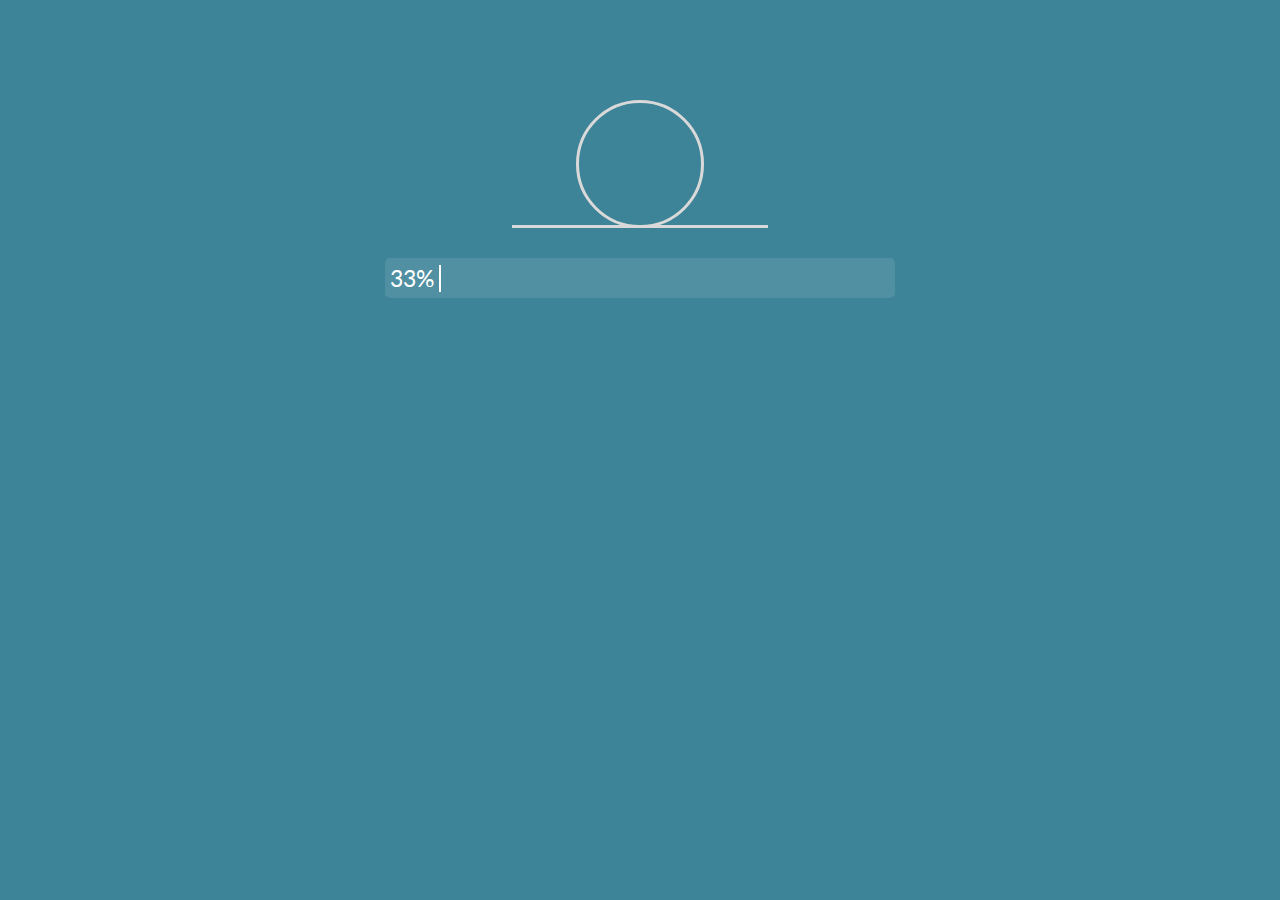
==== commit 84e7a913: "Agrega imagenes del juego" ====
--- a/PracticoEntregable2/index.html
+++ b/PracticoEntregable2/index.html
@@ -25,7 +25,7 @@
     <header> <!-- Carrito y notificaciones en el menú desplegable del usuario en mobile -->
         <div>
             <img src="img/Icono menu v2.svg" alt="Menú hamburguesa" class="icono-menu-hamburguesa">
-            <a href="./index.html"><img src="img/logo.svg" alt="Logo" class="header-logo"></a>
+            <a href="./index.html"><img src="img/Logo.svg" alt="Logo" class="header-logo"></a>
         </div>
 
         <input type="text" name="busqueda-input" id="busqueda-input" class="busqueda-input" placeholder="Buscá un juego">
--- a/PracticoEntregable2/css/style.css
+++ b/PracticoEntregable2/css/style.css
@@ -948,8 +948,7 @@
     justify-content: space-evenly;
     align-items: center;
     height: 400px;
-    margin: -12px 0px -19px 0px;
-    background: url("../img/seccion-hero/Gunfire-Reborn-portrait-1.png");
+    background: url("../img/seccion-hero/fondo-inicio-hero.png");
     background-position: center;
     background-repeat: no-repeat;
     background-size: cover;
@@ -1279,7 +1278,6 @@
     }
     section.inicio-hero { /* inicio v */
         height: 600px;
-        margin: -18px 0px -30px 0px;
     }
     section.inicio-hero button {
         width: 25%;
@@ -1431,11 +1429,12 @@
         width: 65%;
     }
     section.inicio-hero { /* inicio v */
+        justify-content: space-around;
         height: 700px;
     }
     section.inicio-hero h1 {
         align-self: flex-end;
-        margin: -100px 30px 0px 0px;
+        margin: 0px 30px 0px 0px;
     }
     section.inicio-hero button {
         padding: 1.5%;
@@ -1443,7 +1442,7 @@
     section.inicio-hero img {
         align-self: flex-start;
         width: 55%;
-        margin: 0px 0px -100px 30px;
+        margin: 0px 0px 0px 30px;
     }
     article.tiempo-salida { /* tiempo de salida v */
         flex-direction: row;
@@ -1583,16 +1582,12 @@
     section.imagenes-superpuestas img:nth-child(3), section.imagenes-superpuestas img:last-child {
         width: 60%;
     }
-    section.inicio-hero h1 { /* inicio-hero v */
-        margin: -100px 80px 0px 0px;
-    }
-    section.inicio-hero button {
+    section.inicio-hero button { /* inicio-hero v */
         width: 16%;
         padding: 1%;
     }
     section.inicio-hero img {
         width: 45%;
-        margin: 0px 0px -100px 60px;
     }
     article.tiempo-salida { /* tiempo de salida v */
         padding: 2%;
@@ -1679,4 +1674,7 @@
     section.inicio-hero { /* inicio hero */
         height: 1040px;
     }
+    section.inicio-hero h1 {
+        margin: 0px 200px 0px 0px;
+    }
 }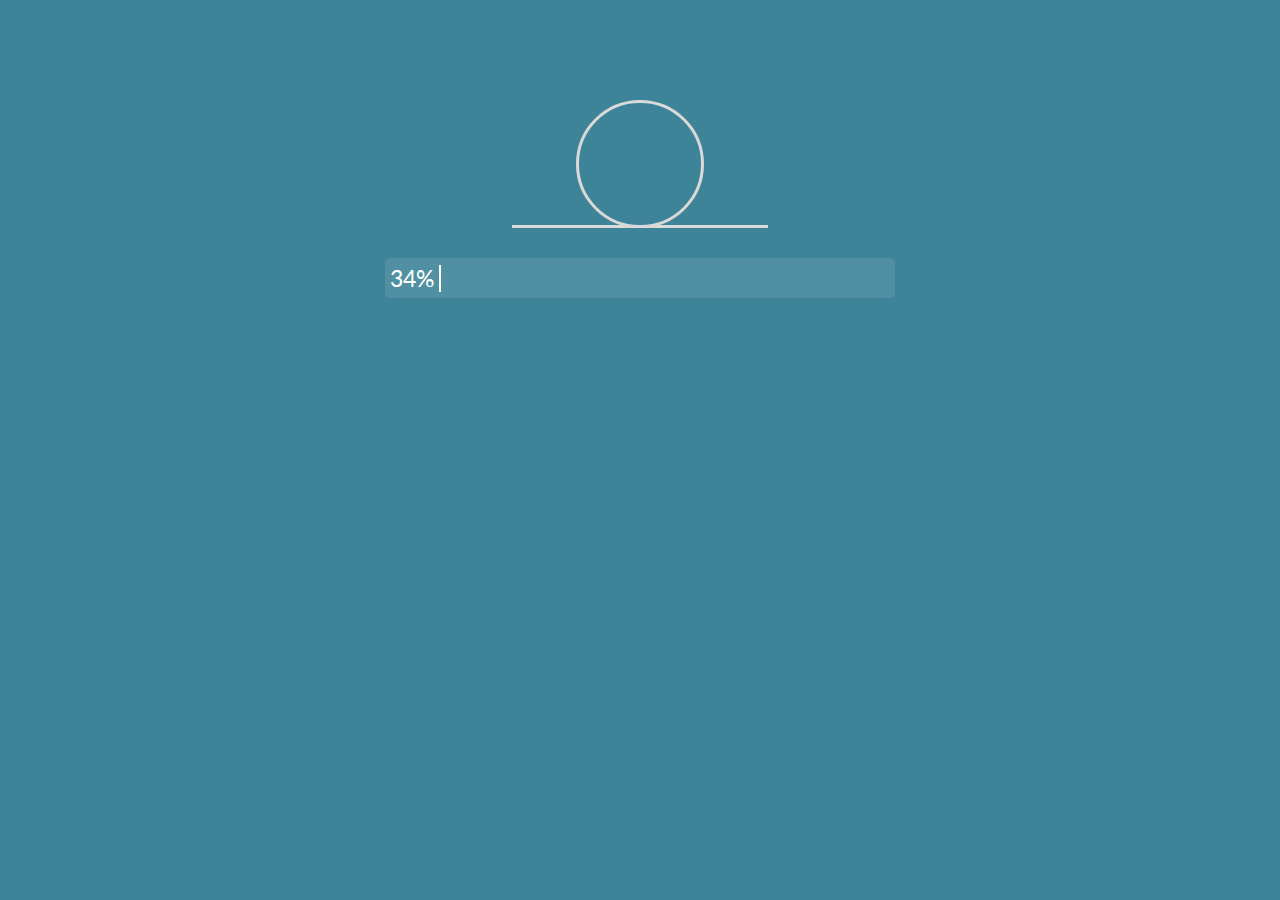
==== commit e6ea4eef: "Agrega titulos de juegos con overflow" ====
--- a/PracticoEntregable2/index.html
+++ b/PracticoEntregable2/index.html
@@ -208,7 +208,7 @@
                             </div>
                             <div class="contenedorTitulo">
                                 <img src="./img/Icono carrito card.svg" alt="">
-                                <p>Final Fantasy Tactics in...</p>
+                                <p>Final Fantasy Tactics in Line</p>
                                 <img src="./img/Icono estrella vacía.svg" alt="">
                             </div>
                         </a>
@@ -316,7 +316,7 @@
                             </div>
                             <div class="contenedorTitulo">
                                 <img src="./img/Icono carrito card.svg" alt="">
-                                <p>Stalker call of Pripyat</p>
+                                <p>Stalker Call of Pripyat</p>
                                 <img src="./img/Icono estrella vacía.svg" alt="">
                             </div>
                         </a>
@@ -380,7 +380,7 @@
                             </div>
                             <div class="contenedorTitulo">
                                 <img src="./img/Icono carrito card.svg" alt="">
-                                <p>Shadow of the tomb...</p>
+                                <p>Shadow of the Tomb Raider</p>
                                 <img src="./img/Icono estrella vacía.svg" alt="">
                             </div>
                         </a>
@@ -398,7 +398,7 @@
                             </div>
                             <div class="contenedorTitulo">
                                 <img src="./img/Icono carrito card.svg" alt="">
-                                <p>Tortugas ninja Shred...</p>
+                                <p>Tortugas ninja Shreddder's revenge</p>
                                 <img src="./img/Icono estrella vacía.svg" alt="">
                             </div>
                         </a>
@@ -416,7 +416,7 @@
                             </div>
                             <div class="contenedorTitulo">
                                 <img src="./img/Icono carrito card.svg" alt="">
-                                <p>World of tanks</p>
+                                <p>World of Tanks</p>
                                 <img src="./img/Icono estrella vacía.svg" alt="">
                             </div>
                         </a>
@@ -434,7 +434,7 @@
                             </div>
                             <div class="contenedorTitulo">
                                 <img src="./img/Icono carrito card.svg" alt="">
-                                <p>Stickman infinity</p>
+                                <p>Stickman Infinity</p>
                                 <img src="./img/Icono estrella vacía.svg" alt="">
                             </div>
                         </a>
@@ -470,7 +470,7 @@
                             </div>
                             <div class="contenedorTitulo">
                                 <img src="./img/Icono carrito card.svg" alt="">
-                                <p>Rivals of aether</p>
+                                <p>Rivals of Aether</p>
                                 <img src="./img/Icono estrella vacía.svg" alt="">
                             </div>
                         </a>
@@ -488,7 +488,7 @@
                             </div>
                             <div class="contenedorTitulo">
                                 <img src="./img/Icono carrito card.svg" alt="">
-                                <p>God of war</p>
+                                <p>God of War</p>
                                 <img src="./img/Icono estrella vacía.svg" alt="">
                             </div>
                         </a>
@@ -516,7 +516,7 @@
                             </div>
                             <div class="contenedorTitulo">
                                 <img src="./img/Icono carrito card.svg" alt="">
-                                <p>Strumble guys</p>
+                                <p>Strumble Guys</p>
                                 <img src="./img/Icono estrella vacía.svg" alt="">
                             </div>
                         </a>
@@ -588,7 +588,7 @@
                             </div>
                             <div class="contenedorTitulo">
                                 <img src="./img/Icono carrito card.svg" alt="">
-                                <p>Cave story</p>
+                                <p>Cave Story</p>
                                 <img src="./img/Icono estrella vacía.svg" alt="">
                             </div>
                         </a>
@@ -606,7 +606,7 @@
                             </div>
                             <div class="contenedorTitulo">
                                 <img src="./img/Icono carrito card.svg" alt="">
-                                <p>A story about my uncle</p>
+                                <p>A Story About my Uncle</p>
                                 <img src="./img/Icono estrella vacía.svg" alt="">
                             </div>
                         </a>
@@ -624,7 +624,7 @@
                             </div>
                             <div class="contenedorTitulo">
                                 <img src="./img/Icono carrito card.svg" alt="">
-                                <p>Sonic mania</p>
+                                <p>Sonic Mania</p>
                                 <img src="./img/Icono estrella vacía.svg" alt="">
                             </div>
                         </a>
@@ -688,7 +688,7 @@
                             </div>
                             <div class="contenedorTitulo">
                                 <img src="./img/Icono carrito card.svg" alt="">
-                                <p>Hotwheels unleashed</p>
+                                <p>Hotwheels Unleashed</p>
                                 <img src="./img/Icono estrella vacía.svg" alt="">
                             </div>
                         </a>
@@ -706,7 +706,7 @@
                             </div>
                             <div class="contenedorTitulo">
                                 <img src="./img/Icono carrito card.svg" alt="">
-                                <p>Golf gang</p>
+                                <p>Golf Gang</p>
                                 <img src="./img/Icono estrella vacía.svg" alt="">
                             </div>
                         </a>
@@ -742,7 +742,7 @@
                             </div>
                             <div class="contenedorTitulo">
                                 <img src="./img/Icono carrito card.svg" alt="">
-                                <p>Football manager</p>
+                                <p>Football Manager</p>
                                 <img src="./img/Icono estrella vacía.svg" alt="">
                             </div>
                         </a>
@@ -760,7 +760,7 @@
                             </div>
                             <div class="contenedorTitulo">
                                 <img src="./img/Icono carrito card.svg" alt="">
-                                <p>sunset bike</p>
+                                <p>Sunset Bike</p>
                                 <img src="./img/Icono estrella vacía.svg" alt="">
                             </div>
                         </a>
@@ -824,7 +824,7 @@
                             </div>
                             <div class="contenedorTitulo">
                                 <img src="./img/Icono carrito card.svg" alt="">
-                                <p>Don't starve together</p>
+                                <p>Don't Starve Together</p>
                                 <img src="./img/Icono estrella vacía.svg" alt="">
                             </div>
                         </a>
@@ -861,7 +861,7 @@
                             </div>
                             <div class="contenedorTitulo">
                                 <img src="./img/Icono carrito card.svg" alt="">
-                                <p>Chess online</p>
+                                <p>Chess Online</p>
                                 <img src="./img/Icono estrella vacía.svg" alt="">
                             </div>
                         </a>
@@ -897,7 +897,7 @@
                             </div>
                             <div class="contenedorTitulo">
                                 <img src="./img/Icono carrito card.svg" alt="">
-                                <p>Guilty gear strive</p>
+                                <p>Guilty Gear Strive</p>
                                 <img src="./img/Icono estrella vacía.svg" alt="">
                             </div>
                         </a>
@@ -933,7 +933,7 @@
                             </div>
                             <div class="contenedorTitulo">
                                 <img src="./img/Icono carrito card.svg" alt="">
-                                <p>Chenso club</p>
+                                <p>Chenso Club</p>
                                 <img src="./img/Icono estrella vacía.svg" alt="">
                             </div>
                         </a>
@@ -951,7 +951,7 @@
                             </div>
                             <div class="contenedorTitulo">
                                 <img src="./img/Icono carrito card.svg" alt="">
-                                <p>Street fighter 6</p>
+                                <p>Street Fighter 6</p>
                                 <img src="./img/Icono estrella vacía.svg" alt="">
                             </div>
                         </a>
--- a/PracticoEntregable2/css/style.css
+++ b/PracticoEntregable2/css/style.css
@@ -432,9 +432,21 @@
 
 /*Carrousel*/
 
+.carrousel {
+    margin: 15px 0px 0px 0px;
+}
+
+.carrousel.imgs-juego {
+    margin: 0px;
+}
+
 .contenedorCarrousel{
     padding: 5px;
     align-items: center;
+}
+
+.carrousel.imgs-juego .contenedorCarrousel{
+    padding: 0px;
 }
 
 .contenedorCarrousel > .btn{
@@ -529,10 +541,21 @@
 .contenedorTitulo{
     display: none;
 }
+.contenedorTitulo > p {
+    background-color: var(--secundario-sombra-1);
+    width: 65%;
+    height: 45%;
+    text-overflow: ellipsis;
+    overflow: hidden;
+    white-space: nowrap;
+    text-align: center;
+    padding: 1% 0%;
+    border-radius: 5px;
+}
 
 @media (min-width: 700px){
     .carrousel{
-        margin: 0 2% 0 2%;
+        margin: 15px 2% 0 2%;
     }
 
     .carrousel>h2:first-child{
@@ -688,15 +711,6 @@
     .contenedorTitulo > img{
         margin: 0 3%;
     }
-
-    .contenedorTitulo > p{
-        background-color: var(--secundario-sombra-1);
-        width: 65%;
-        text-align: center;
-        padding: 1% 0%;
-        border-radius: 5px;
-    }
-    
     .contenedorTitulo.visible{
         opacity: 0.9;
     }
@@ -744,8 +758,8 @@
     box-shadow: var(--sombra-1);
 }
 nav.menu.hero div.redes > a > div {
-    border: 1.5px var(--primario-hero-sombra-1) solid;
-    background: var(--primario-hero);
+    border: 3px var(--primario-hero-luz-1) solid;
+    background: var(--primario-hero-sombra-1);
     box-shadow: var(--sombra-1);
 }
 footer a.footer-logo img {
@@ -1204,6 +1218,9 @@
         width: 380px;
         height: 220px;
     }
+    .carrousel > h2:first-child{ /* carrousel juegos v */
+        margin: 0 0 0 12%;
+    }
     section.breadcrumb { /* breadcrumb v */
         margin: 3% auto 4% auto;
         font-size: 18.6px;
@@ -1371,6 +1388,9 @@
     }
     main.juego-pagina {
         padding: 0% 1%;
+    }
+    .carrousel > h2:first-child{ /* carrousel juegos v */
+        margin: 0 0 0 9%;
     }
     section.breadcrumb, main.hero section.breadcrumb { /* breadcrumb v */
         width: 62%;
@@ -1529,6 +1549,9 @@
     main > section.mas-jugados article {
         width: 32%;
     }
+    .carrousel > h2:first-child{ /* carrousel juegos v */
+        margin: 0 0 0 6.5%;
+    }
     section.breadcrumb, main.hero section.breadcrumb { /* breadcrumb v */
         width: 44%;
     }
@@ -1650,6 +1673,9 @@
         justify-content: center;
         gap: 50px;
     }
+    .carrousel > h2:first-child{ /* carrousel juegos v */
+        margin: 0 0 0 5%;
+    }
     section.breadcrumb { /* breadcrumb v */
         width: 35%;
         padding: 0.5%;
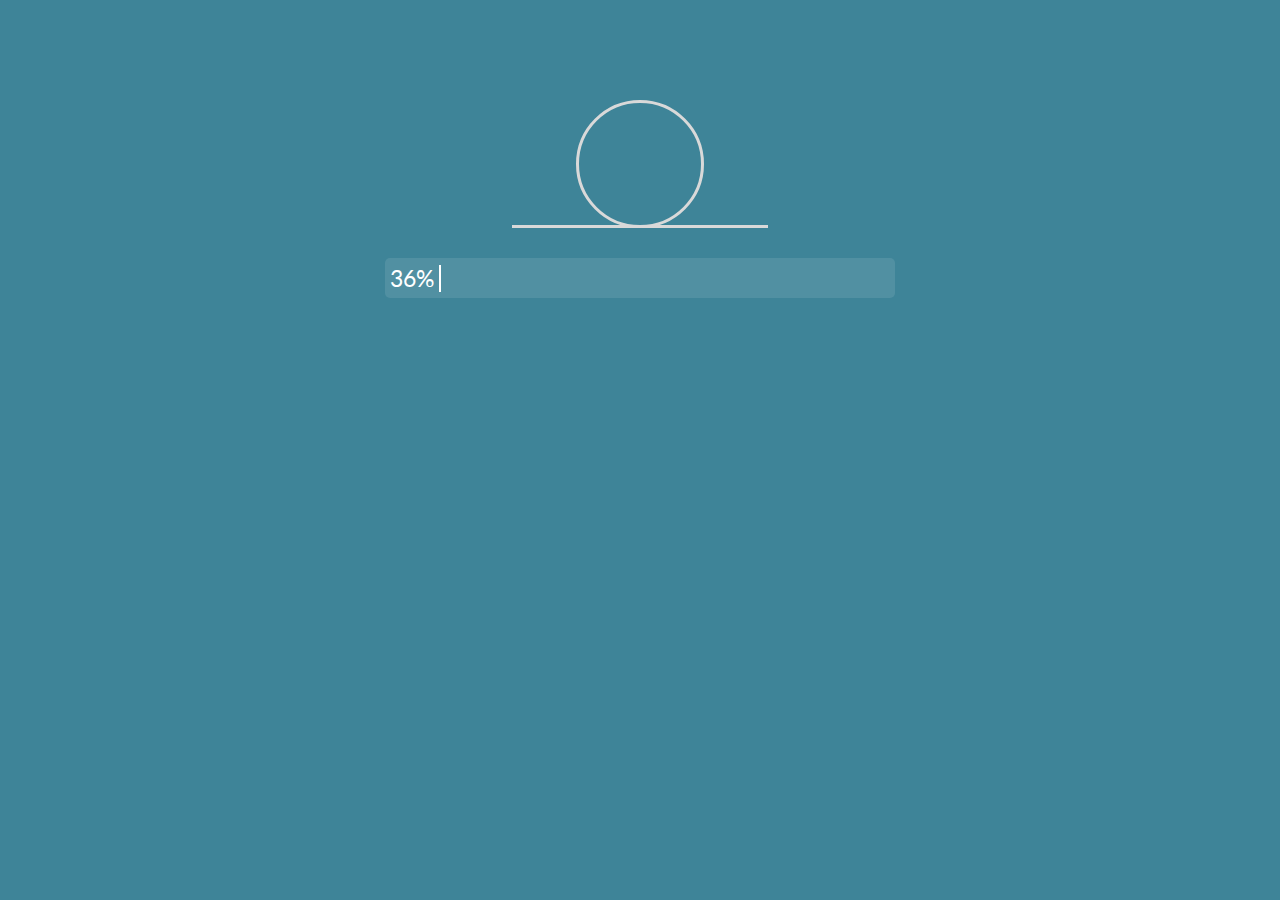
==== commit 4ae386aa: "Modifica carrusel de categorias" ====
--- a/PracticoEntregable2/index.html
+++ b/PracticoEntregable2/index.html
@@ -961,11 +961,11 @@
             </div>
         </div>
 
-        <div class="carrousel">
-            <h2 class="bold">Juegos de 2 jugadores</h2 class="bold">
+        <div class="carrousel categorias">
+            <h2 class="bold">Categorías más buscadas</h2 class="bold">
             <div class="contenedorCarrousel">
                 <div class="btnCarrousel btnCarrouselAtras btnApagado"></div>
-                <ul class="contenedorCards">
+                <ul class="contenedorCardsCategorias">
                     <li class="cardCarrouselDoble pagina1">
                         <img src="./img/categoria/accion.svg" alt="">
                         <img src="./img/categoria/belleza.svg" alt="">
@@ -979,8 +979,8 @@
                         <img src="./img/categoria/2jugadores.svg" alt="">
                     </li>
                     <li class="cardCarrouselDoble pagina1">
-                        <img src="./img/categoria/disparos.svg" alt="">
-                        <img src="./img/categoria/Aventura.svg" alt="">
+                        <img src="./img/categoria/disparos v2.svg" alt="">
+                        <img src="./img/categoria/aventura v2.svg" alt="">
                     </li>
                     <li class="cardCarrouselDoble pagina1">
                         <img src="./img/categoria/carreras.svg" alt="">
--- a/PracticoEntregable2/css/style.css
+++ b/PracticoEntregable2/css/style.css
@@ -435,6 +435,9 @@
 .carrousel {
     margin: 15px 0px 0px 0px;
 }
+.carrousel.categorias {
+    margin: 50px 0px 50px 0px;
+}
 
 .carrousel.imgs-juego {
     margin: 0px;
@@ -453,7 +456,7 @@
     display: none;
 }
 
-.contenedorCards{
+.contenedorCards, .contenedorCardsCategorias{
     display: flex;
     overflow: auto;
     border-radius: 15px;
@@ -462,6 +465,9 @@
 /*Cards*/
 .contenedorCards > li{
     margin: 3% 2% 3% 0%;
+}
+.contenedorCardsCategorias > li{
+    margin: 3% 0.5% 3% 0%;
 }
 
 .contenedorCards > li > a > img{
@@ -521,7 +527,7 @@
 }
 
 /*card de las categorias*/
-.contenedorCards > .cardCarrouselDoble > img {
+.contenedorCardsCategorias > .cardCarrouselDoble > img {
     width: 300px;
     height: 230px;
 }
@@ -572,25 +578,25 @@
         display: flex;
     }
 
-    .contenedorCards{
+    .contenedorCards, .contenedorCardsCategorias{
         margin: 0 5px 0 5px;
         overflow: hidden;
     }
 
-    .contenedorCards > li{
+    .contenedorCards > li, .contenedorCardsCategorias > li{
         margin: 1% 1% 1% 0%;
         transition: .5s ease-in-out;
     }
 
-    .contenedorCards > li.pagina2{
+    .contenedorCards > li.pagina2, .contenedorCardsCategorias > li.pagina2{
         transform: translate(0px);
     }
 
-    .contenedorCards > li.pagina2{
+    .contenedorCards > li.pagina2, .contenedorCardsCategorias > li.pagina2{
         transform: translate(-1175px);
     }
 
-    .contenedorCards > li.pagina3{
+    .contenedorCards > li.pagina3, .contenedorCardsCategorias > li.pagina3{
         transform: translate(-2350px);
     }
     /* si hace falta hacer un "pagina4, 5, 6, etc" el valor del translate es (valor de la pagina anterior) - 1175 
@@ -1552,6 +1558,10 @@
     .carrousel > h2:first-child{ /* carrousel juegos v */
         margin: 0 0 0 6.5%;
     }
+    .carrousel.categorias { /* carrousel categorias v */
+        width: 95%;
+        margin: 50px auto 50px auto;
+    }
     section.breadcrumb, main.hero section.breadcrumb { /* breadcrumb v */
         width: 44%;
     }
@@ -1676,6 +1686,9 @@
     .carrousel > h2:first-child{ /* carrousel juegos v */
         margin: 0 0 0 5%;
     }
+    .carrousel.categorias { /* carrousel categorias v */
+        width: 75%;
+    }
     section.breadcrumb { /* breadcrumb v */
         width: 35%;
         padding: 0.5%;
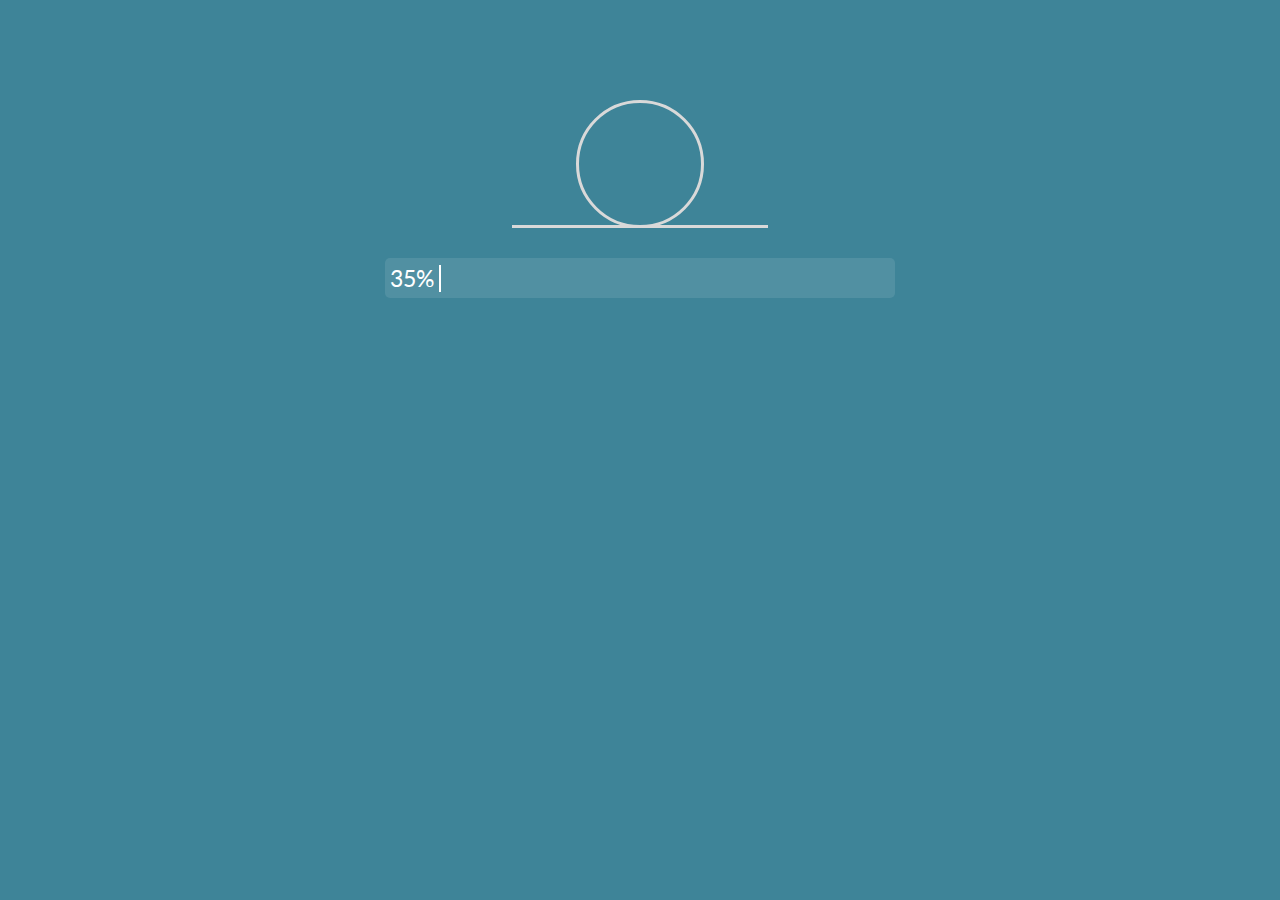
==== commit d3b22b59: "Agrega boton de ver mas a los carruseles y cambia margen de h2" ====
--- a/PracticoEntregable2/index.html
+++ b/PracticoEntregable2/index.html
@@ -186,7 +186,10 @@
         </section>
         
         <div class="carrousel">
-            <h2 class="bold">Recomendado para vos</h2>
+            <div>
+                <h2 class="bold">Recomendado para vos</h2>
+                <button>Ver más</button>
+            </div>
             <div class="contenedorCarrousel">
                 <div class="btnCarrousel btnCarrouselAtras btnApagado"></div>
                 <ul class="contenedorCards">
@@ -345,7 +348,10 @@
         </div>
 
         <div class="carrousel">
-            <h2 class="bold">Juegos de accion</h2 class="bold">
+            <div>
+                <h2 class="bold">Juegos de acción</h2>
+                <button>Ver más</button>
+            </div>
             <div class="contenedorCarrousel">
                 <div class="btnCarrousel btnCarrouselAtras btnApagado"></div>
                 <ul class="contenedorCards">
@@ -499,7 +505,10 @@
         </div>
 
         <div class="carrousel">
-            <h2 class="bold">Juegos de plataforma</h2 class="bold">
+            <div>
+                <h2 class="bold">Juegos de plataforma</h2>
+                <button>Ver más</button>
+            </div>
             <div class="contenedorCarrousel">
                 <div class="btnCarrousel btnCarrouselAtras btnApagado"></div>
                 <ul class="contenedorCards">
@@ -653,7 +662,10 @@
         </div>
 
         <div class="carrousel">
-            <h2 class="bold">Juegos de deportes</h2 class="bold">
+            <div>
+                <h2 class="bold">Juegos de deportes</h2>
+                <button>Ver más</button>
+            </div>
             <div class="contenedorCarrousel">
                 <div class="btnCarrousel btnCarrouselAtras btnApagado"></div>
                 <ul class="contenedorCards">
@@ -807,7 +819,10 @@
         </div>
 
         <div class="carrousel">
-            <h2 class="bold">Juegos de 2 jugadores</h2 class="bold">
+            <div>
+                <h2 class="bold">Juegos de 2 jugadores</h2>
+                <button>Ver más</button>
+            </div>
             <div class="contenedorCarrousel">
                 <div class="btnCarrousel btnCarrouselAtras btnApagado"></div>
                 <ul class="contenedorCards">
@@ -962,7 +977,10 @@
         </div>
 
         <div class="carrousel categorias">
-            <h2 class="bold">Categorías más buscadas</h2 class="bold">
+            <div>
+                <h2 class="bold">Categorías más buscadas</h2>
+                <button>Ver más</button>
+            </div>
             <div class="contenedorCarrousel">
                 <div class="btnCarrousel btnCarrouselAtras btnApagado"></div>
                 <ul class="contenedorCardsCategorias">
--- a/PracticoEntregable2/css/style.css
+++ b/PracticoEntregable2/css/style.css
@@ -558,13 +558,32 @@
     padding: 1% 0%;
     border-radius: 5px;
 }
+.carrousel div:first-child {
+    display: flex;
+    align-items: center;
+}
+.carrousel div:first-child > button {
+    width: 90px;
+    height: 33px;
+    margin: 0px 0px 0px 5px;
+    padding: 0px;
+    background: none;
+    box-shadow: none;
+    color: var(--acento);
+    border: 2px var(--acento) solid;
+    transition: border-color 0.5s, color 0.5s;
+}
+.carrousel div:first-child > button:hover {
+    border-color: var(--acento-luz-2);
+    color: var(--acento-luz-2);
+}
 
 @media (min-width: 700px){
     .carrousel{
         margin: 15px 2% 0 2%;
     }
 
-    .carrousel>h2:first-child{
+    .carrousel>h2:first-child, .carrousel div:first-child > h2:first-child{
         margin: 0 0 0 6.5%;
     }
 
@@ -1156,6 +1175,9 @@
     nav.menu > img:nth-child(2) { /* menu perfil v */
         margin: 0% 0% 0% 88%
     }
+    .carrousel div:first-child > button { /* boton ver mas v */
+        margin: 0px 0px 0px 10px;
+    }
     main > section.mas-jugados div.cards-mas-jugados { /* Sección más jugados v */
         justify-content: space-evenly;
         row-gap: 20px;
@@ -1224,8 +1246,11 @@
         width: 380px;
         height: 220px;
     }
-    .carrousel > h2:first-child{ /* carrousel juegos v */
+    .carrousel > h2:first-child, .carrousel>h2:first-child, .carrousel div:first-child > h2:first-child{ /* carrousel juegos v */
         margin: 0 0 0 12%;
+    }
+    .carrousel div:first-child > button { /* boton ver mas v */
+        margin: 0px 0px 0px 20px;
     }
     section.breadcrumb { /* breadcrumb v */
         margin: 3% auto 4% auto;
@@ -1395,7 +1420,7 @@
     main.juego-pagina {
         padding: 0% 1%;
     }
-    .carrousel > h2:first-child{ /* carrousel juegos v */
+    .carrousel > h2:first-child, .carrousel>h2:first-child, .carrousel div:first-child > h2:first-child{ /* carrousel juegos v */
         margin: 0 0 0 9%;
     }
     section.breadcrumb, main.hero section.breadcrumb { /* breadcrumb v */
@@ -1555,7 +1580,7 @@
     main > section.mas-jugados article {
         width: 32%;
     }
-    .carrousel > h2:first-child{ /* carrousel juegos v */
+    .carrousel > h2:first-child, .carrousel>h2:first-child, .carrousel div:first-child > h2:first-child{ /* carrousel juegos v */
         margin: 0 0 0 6.5%;
     }
     .carrousel.categorias { /* carrousel categorias v */
@@ -1683,8 +1708,11 @@
         justify-content: center;
         gap: 50px;
     }
-    .carrousel > h2:first-child{ /* carrousel juegos v */
+    .carrousel > h2:first-child, .carrousel>h2:first-child, .carrousel div:first-child > h2:first-child{ /* carrousel juegos v */
         margin: 0 0 0 5%;
+    }
+    .carrousel.categorias div:first-child > h2:first-child {
+        margin: 0 0 0 6.2%;
     }
     .carrousel.categorias { /* carrousel categorias v */
         width: 75%;
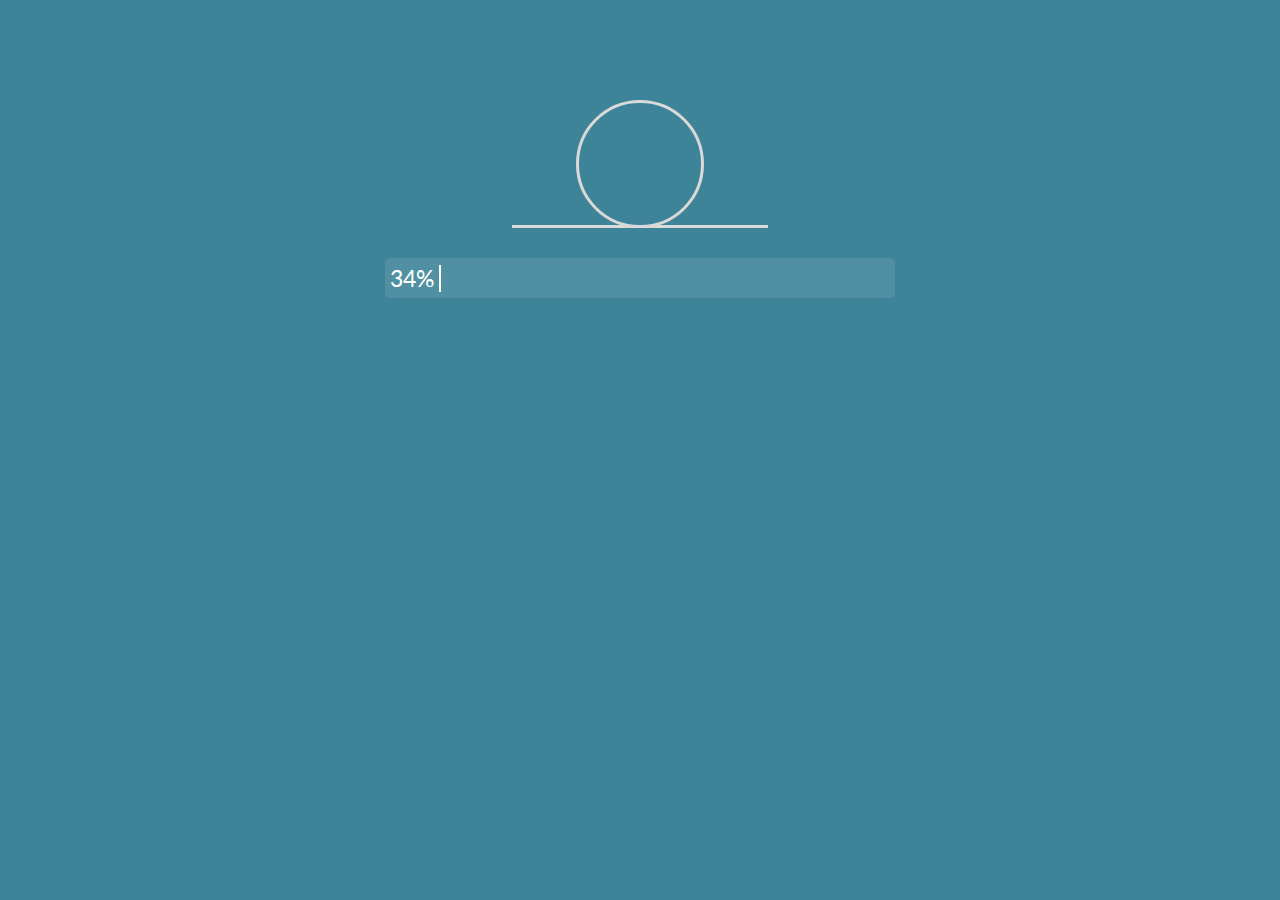
==== commit 51d52f56: "Agrega links al fat footer" ====
--- a/PracticoEntregable2/index.html
+++ b/PracticoEntregable2/index.html
@@ -199,7 +199,7 @@
                             - .nuevo
                             - .gratis -->
                     <li class="gratis nuevo pagina1">
-                        <a href="./4-en-linea.html" target="_blank">
+                        <a href="./4-en-linea.html">
                             <img src="img/juegos-img/recomendado/ff-tactics-advance-imagen-portada2.jpg" alt="final fantasy">
                             <div class="iconosCard">
                                 <img src="./img/Icono gratis.svg" alt="">
@@ -1013,35 +1013,35 @@
             </div>
         </div>
     </main>
-    <footer>
+    <footer id="fat-footer">
         <section>
             <p class="bold">Secciones</p>
-            <p>Inicio</p>
-            <p>Perfil</p>
-            <p>Cuenta</p>
-            <p>Amigos</p>
-            <p>Último lanzamiento</p>
-            <p>Juegos gratis</p>
-            <p>Favoritos</p>
-            <p>Juegos nuevos</p>
-            <p>Jugados recientemente</p>
-            <p>Juegos premium</p>
-            <p>Categorías</p>
+            <a href="./index.html"><p>Inicio</p></a>
+            <a href="#fat-footer"><p>Perfil</p></a>
+            <a href="#fat-footer"><p>Cuenta</p></a>
+            <a href="#fat-footer"><p>Amigos</p></a>
+            <a href="./proximo-lanzamiento.html"><p>Último lanzamiento</p></a>
+            <a href="#fat-footer"><p>Juegos gratis</p></a>
+            <a href="#fat-footer"><p>Favoritos</p></a>
+            <a href="#fat-footer"><p>Juegos nuevos</p></a>
+            <a href="#fat-footer"><p>Jugados recientemente</p></a>
+            <a href="#fat-footer"><p>Juegos premium</p></a>
+            <a href="#fat-footer"><p>Categorías</p></a>
         </section>
         <section>
             <p class="bold">Acerca de</p>
-            <p>Servicio</p>
-            <p>Accesibilidad</p>
-            <p>Derechos de autor</p>
-            <p>Reclamaciones</p>
-            <p>Políticas de privacidad</p>
-            <p>Términos y servicios</p>
+            <a href="#fat-footer"><p>Servicio</p></a>
+            <a href="#fat-footer"><p>Accesibilidad</p></a>
+            <a href="#fat-footer"><p>Derechos de autor</p></a>
+            <a href="#fat-footer"><p>Reclamaciones</p></a>
+            <a href="#fat-footer"><p>Políticas de privacidad</p></a>
+            <a href="#fat-footer"><p>Términos y servicios</p></a>
         </section>
         <section>
             <p class="bold">Soporte</p>
-            <p>Centro de ayuda</p>
-            <p>API de desarrollador</p>
-            <p>Contacto</p>
+            <a href="#fat-footer"><p>Centro de ayuda</p></a>
+            <a href="#fat-footer"><p>API de desarrollador</p></a>
+            <a href="#fat-footer"><p>Contacto</p></a>
         </section>
         <section>
             <a href="./index.html" class="footer-logo"><img src="./img/Logo footer.svg" alt="Logo del sitio"></a>
--- a/PracticoEntregable2/css/style.css
+++ b/PracticoEntregable2/css/style.css
@@ -8,9 +8,6 @@
 	vertical-align: baseline;
     list-style: none;
     text-decoration: none;
-}
-A:visited {
-    color: white;  font-family: arial; text-decoration: none 
 }
 :root { /* Colores */
     --negro-luz-2: #7C7C7C;
@@ -220,6 +217,7 @@
 }
 header > div:last-child img.icono-carrito, header > div:last-child img.icono-campana {
     display: none;
+    cursor: pointer;
 }
 header > div:last-child img.icono-carrito, header > div:last-child img.icono-campana {
     width: 30px;
@@ -389,7 +387,7 @@
     color: var(--blanco);
 }
 main > section.mas-jugados { /* Sección más jugados v */
-    padding: 0% 0% 3% 0%;
+    padding: 0% 0% 6% 0%;
     background-image: url("../img/fondo-juegos-1.png");
     background-size: cover;
     height: fit-content;
@@ -409,8 +407,9 @@
     background: var(--secundario-transparente-1);
 }
 main > section.mas-jugados article {
-    width: 175px;
-    height: 100px;
+    width: 300px;
+    height: 140px;
+    cursor: pointer;
 }
 main > section.mas-jugados article > img {
     width: 100%;
@@ -424,139 +423,19 @@
 ::-webkit-scrollbar {
     display: none;
 }
-
 /*esto no funciona en firefox */
 ::-moz-scrollbar {
     display: none;
-}    
-
+}
 /*Carrousel*/
-
 .carrousel {
     margin: 15px 0px 0px 0px;
 }
 .carrousel.categorias {
     margin: 50px 0px 50px 0px;
 }
-
 .carrousel.imgs-juego {
     margin: 0px;
-}
-
-.contenedorCarrousel{
-    padding: 5px;
-    align-items: center;
-}
-
-.carrousel.imgs-juego .contenedorCarrousel{
-    padding: 0px;
-}
-
-.contenedorCarrousel > .btn{
-    display: none;
-}
-
-.contenedorCards, .contenedorCardsCategorias{
-    display: flex;
-    overflow: auto;
-    border-radius: 15px;
-}
-
-/*Cards*/
-.contenedorCards > li{
-    margin: 3% 2% 3% 0%;
-}
-.contenedorCardsCategorias > li{
-    margin: 3% 0.5% 3% 0%;
-}
-
-.contenedorCards > li > a > img{
-    width: 175px;
-    height: 100px;
-    border-radius: 5px;
-}
-.contenedorCards.hero > li { /* cards seccion hero v */
-    width: 220px;
-    height: 500px;
-    text-align: center;
-    background: url(../img/seccion-hero/fondo-personaje.png);
-    background-position: center;
-    background-size: cover;
-    border-radius: 5px;
-    cursor: pointer;
-}
-.contenedorCards.hero > li:hover { /* cards seccion hero v */
-    box-shadow: var(--sombra-2);
-}
-.contenedorCards.hero > li > ul:first-child {
-    display: none;
-}
-.contenedorCards.hero > li > ul.visible:first-child, .contenedorCards.hero > li > ul.visible:first-child li, .contenedorCards.hero > li > ul.visible:first-child li div {
-    display: flex;
-}
-.contenedorCards.hero > li > ul.visible:first-child {
-    flex-direction: column;
-    align-items: flex-start;
-    justify-content: space-around;
-}
-.contenedorCards.hero > li > ul.visible:first-child li, .contenedorCards.hero > li > ul.visible:first-child li div {
-    align-items: center;
-}
-.contenedorCards.hero > li > ul.visible:first-child li {
-    width: inherit;
-    justify-content: space-between;
-}
-.contenedorCards.hero > li > div, .contenedorCards.hero > li > ul {
-    width: inherit;
-    height: inherit;
-    background: rgba(0, 0, 0, 0.9);
-    border-radius: 5px;
-}
-.contenedorCards.hero > li > div.no-visible:nth-child(2) {
-    display: none;
-}
-.contenedorCards.hero > li > div > h2, .contenedorCards.hero span {
-    color: var(--acento-hero);
-}
-.contenedorCards.hero > li > div > img {
-    width: 100px;
-    border-radius: 5px;
-}
-.contenedorCards.hero > li p {
-    color: var(--blanco);
-}
-
-/*card de las categorias*/
-.contenedorCardsCategorias > .cardCarrouselDoble > img {
-    width: 300px;
-    height: 230px;
-}
-
-li.cardCarrouselDoble{
-    display: flex;
-    flex-direction: column;
-    max-width: 300px;
-    flex-shrink: 0;
-}
-
-li > a > .iconosCard>img, li > a > .precioCard, article > div.iconosCard > img, article > div.precioCard{
-    display: none;
-}
-
-/*esto es temporal ?????????*/
-.contenedorTitulo{
-    display: none;
-}
-.contenedorTitulo > p {
-    background-color: var(--secundario-sombra-1);
-    width: 65%;
-    height: 45%;
-    text-overflow: ellipsis;
-    overflow: hidden;
-    white-space: nowrap;
-    text-align: center;
-    padding: 1% 0%;
-    border-radius: 5px;
 }
 .carrousel div:first-child {
     display: flex;
@@ -577,170 +456,184 @@
     border-color: var(--acento-luz-2);
     color: var(--acento-luz-2);
 }
-
-@media (min-width: 700px){
-    .carrousel{
-        margin: 15px 2% 0 2%;
-    }
-
-    .carrousel>h2:first-child, .carrousel div:first-child > h2:first-child{
-        margin: 0 0 0 6.5%;
-    }
-
-    .contenedorCarrousel{
-        padding: 5px;
-        align-items: center;
-        display: flex;
-    }
-
-    .contenedorCarrousel > .btn{
-        display: flex;
-    }
-
-    .contenedorCards, .contenedorCardsCategorias{
-        margin: 0 5px 0 5px;
-        overflow: hidden;
-    }
-
-    .contenedorCards > li, .contenedorCardsCategorias > li{
-        margin: 1% 1% 1% 0%;
-        transition: .5s ease-in-out;
-    }
-
-    .contenedorCards > li.pagina2, .contenedorCardsCategorias > li.pagina2{
-        transform: translate(0px);
-    }
-
-    .contenedorCards > li.pagina2, .contenedorCardsCategorias > li.pagina2{
-        transform: translate(-1175px);
-    }
-
-    .contenedorCards > li.pagina3, .contenedorCardsCategorias > li.pagina3{
-        transform: translate(-2350px);
-    }
-    /* si hace falta hacer un "pagina4, 5, 6, etc" el valor del translate es (valor de la pagina anterior) - 1175 
-    (1175 es el ancho de 3 cards + margin) */
-    
-    .btnCarrousel{
-        flex-shrink: 0;
-        width: 80px;
-        height: 80px;
-        cursor: pointer;
-        transition: box-shadow 0.5s;
-    }
-
-    .btnCarrousel:hover{
-        box-shadow: var(--sombra-3);
-    }
-
-    .btnCarrouselAtras{
-        background-image: url(../img/Carrousel_Flecha.svg);
-    }
-    
-    .btnCarrouselSig{
-        background-image: url(../img/Carrousel_Flecha.svg);
-        transform: rotate(180deg);
-    }
-    
-    .btnCarrousel.btnApagado{
-        background-image: url(../img/Carrousel_flecha_apagada.svg);
-        cursor: not-allowed;
-    }
-
-    .btnCarrousel.hero {
-        background-image: url(../img/seccion-hero/carrousel_flecha_hero.svg);
-    }
-
-    .btnCarrousel.btnApagado.hero{
-        background-image: url(../img/seccion-hero/carrousel_flecha_apagada_hero.svg);
-    }
-
-    .cardCarrouselDoble > img{
-        flex-shrink: 0;
-        width: 300px;
-        height: 230px;
-    }
-
-    /*Cards*/
-    .contenedorCards > li, .cards-mas-jugados > article{
-        position: relative;
-    }
-
-    .contenedorCards > li > a > img{
-        width: 380px;
-        height: 220px;
-    }
-
-    li.gratis > a > .iconosCard>img:first-child, main article.gratis > div.iconosCard > img:first-child{
-        display: block;
-    }
-
-    li.nuevo > a > .iconosCard>img:last-child, main article.nuevo > div.iconosCard > img:first-child{
-        display: block;
-    }
-
-    li.pago > a > .precioCard, main article.pago > div.precioCard{
-        display: flex;
-    }
-
-    .precioCard, .contenedorTitulo, .iconosCard{
-        position: absolute;
-        padding: 0;
-        align-items:center;
-    }
-
-    .precioCard{
-        width:48%;
-        height: 30%;
-        right:0;
-        top: 0;
-        justify-content:space-between;
-        border-radius: 0 0 0px 5px;
-        background-color: var(--secundario-sombra-2);
-    }
-
-    .precioCard > img{
-        width: 46px;
-        height: 45px;
-        margin-left: 7%;
-    }
-
-    .precioCard > p{
-        margin: 2% 7% 0 0;
-    }
-
-    .iconosCard{
-        left: 0;
-        top: 0;
-    }
-    
-    .iconosCard{
-        display: flex;
-    }
-
-    .iconosCard > img{
-        margin:3% 5%;
-    }
-
-    .contenedorTitulo{
-        bottom: 0;
-        width: 100%;
-        height: 28%;
-        background-color: var(--secundario-sombra-2);
-        display: flex;
-        justify-content: space-between;
-        opacity: 0;
-        transition: .15s ease-in-out;
-    }
-
-    .contenedorTitulo > img{
-        margin: 0 3%;
-    }
-    .contenedorTitulo.visible{
-        opacity: 0.9;
-    }
-}
-
+.contenedorCarrousel{
+    padding: 5px;
+    align-items: center;
+}
+.carrousel.imgs-juego .contenedorCarrousel{
+    padding: 0px;
+}
+.contenedorCarrousel > .btn{
+    display: none;
+}
+.contenedorCards, .contenedorCardsCategorias{
+    display: flex;
+    overflow: auto;
+    border-radius: 15px;
+}
+/*Cards*/
+.contenedorCards > li, .contenedorCardsCategorias > li {
+    cursor: pointer;
+}
+.contenedorCards > li {
+    margin: 3% 2% 3% 0%;
+}
+.contenedorCardsCategorias > li {
+    margin: 3% 0.5% 3% 0%;
+}
+/* .contenedorCards > li > a > img{
+    width: 175px;
+    height: 100px;
+    border-radius: 5px;
+} */
+.contenedorCards > li > a:visited {
+    color: var(--blanco);
+}
+.contenedorCards > li > a > img {
+    width: 300px;
+    height: 140px;
+    border-radius: 5px;
+}
+.contenedorCards > li, .cards-mas-jugados > article {
+    position: relative;
+}
+/* .contenedorCards > li > a > img{
+    width: 380px;
+    height: 220px;
+} */
+li.gratis > a > .iconosCard>img:first-child, main article.gratis > div.iconosCard > img:first-child {
+    display: block;
+}
+li.nuevo > a > .iconosCard>img:last-child, main article.nuevo > div.iconosCard > img:first-child {
+    display: block;
+}
+li.pago > a > .precioCard, main article.pago > div.precioCard {
+    display: flex;
+}
+.precioCard, .contenedorTitulo, .iconosCard {
+    position: absolute;
+    padding: 0;
+    align-items:center;
+}
+.precioCard {
+    width:48%;
+    height: 30%;
+    right:0;
+    top: 0;
+    justify-content:space-between;
+    border-radius: 0 0 0px 5px;
+    background-color: var(--secundario-sombra-2);
+}
+.precioCard > img {
+    width: 46px;
+    height: 45px;
+    margin-left: 7%;
+}
+.precioCard > p {
+    margin: 2% 7% 0 0;
+}
+.iconosCard {
+    left: 0;
+    top: 0;
+}
+.iconosCard {
+    display: flex;
+}
+.iconosCard > img {
+    margin:3% 5%;
+}
+.contenedorTitulo {
+    bottom: 0;
+    width: 100%;
+    height: 28%;
+    background-color: var(--secundario-sombra-2);
+    display: flex;
+    justify-content: space-between;
+    opacity: 0.9;
+    transition: .15s ease-in-out;
+}
+.contenedorTitulo > p {
+    background-color: var(--secundario-sombra-1);
+    width: 65%;
+    height: 45%;
+    text-overflow: ellipsis;
+    overflow: hidden;
+    white-space: nowrap;
+    text-align: center;
+    padding: 1% 0% 2% 0%;
+    border-radius: 5px;
+}
+.contenedorTitulo > img {
+    margin: 0 3%;
+}
+/* .contenedorTitulo.visible{
+    opacity: 0.9;
+} */
+.contenedorCards.hero > li { /* cards seccion hero v */
+    width: 220px;
+    height: 500px;
+    text-align: center;
+    background: url(../img/seccion-hero/fondo-personaje.png);
+    background-position: center;
+    background-size: cover;
+    border-radius: 5px;
+    cursor: pointer;
+}
+.contenedorCards.hero > li:hover { /* cards seccion hero v */
+    box-shadow: var(--sombra-2);
+}
+.contenedorCards.hero > li > ul:first-child {
+    display: none;
+}
+.contenedorCards.hero > li > ul.visible:first-child, .contenedorCards.hero > li > ul.visible:first-child li, .contenedorCards.hero > li > ul.visible:first-child li div {
+    display: flex;
+}
+.contenedorCards.hero > li > ul.visible:first-child {
+    flex-direction: column;
+    align-items: flex-start;
+    justify-content: space-around;
+}
+.contenedorCards.hero > li > ul.visible:first-child li, .contenedorCards.hero > li > ul.visible:first-child li div {
+    align-items: center;
+}
+.contenedorCards.hero > li > ul.visible:first-child li {
+    width: inherit;
+    justify-content: space-between;
+}
+.contenedorCards.hero > li > div, .contenedorCards.hero > li > ul {
+    width: inherit;
+    height: inherit;
+    background: rgba(0, 0, 0, 0.9);
+    border-radius: 5px;
+}
+.contenedorCards.hero > li > div.no-visible:nth-child(2) {
+    display: none;
+}
+.contenedorCards.hero > li > div > h2, .contenedorCards.hero span {
+    color: var(--acento-hero);
+}
+.contenedorCards.hero > li > div > img {
+    width: 100px;
+    border-radius: 5px;
+}
+.contenedorCards.hero > li p {
+    color: var(--blanco);
+}
+/*card de las categorias*/
+/* .contenedorCardsCategorias > .cardCarrouselDoble > img {
+    width: 300px;
+    height: 230px;
+} */
+li.cardCarrouselDoble {
+    display: flex;
+    flex-direction: column;
+    width: 200px;
+    height: fit-content;
+    flex-shrink: 0;
+}
+li > a > .iconosCard>img, li > a > .precioCard, article > div.iconosCard > img, article > div.precioCard {
+    display: none;
+}
 footer { /* Fat Footer */
     display: flex;
     flex-direction: column;
@@ -751,7 +644,11 @@
 footer > section {
     margin: 0% 0% 8% 0%;
 }
-footer > section > p {
+footer > section a:visited, footer > section a {
+    color: var(--secundario-sombra-2);
+}
+footer > section p {
+    width: fit-content;
     margin: 0px 0px 5px 0px;
 }
 footer > section > p:last-child {
@@ -791,6 +688,17 @@
     width: 246px;
     margin: 0% 0% 8% 0%;
 }
+footer.hero {
+    color: var(--primario-hero-luz-1);
+    background: var(--primario-hero-sombra-1);
+}
+footer.hero > section a:visited, footer.hero > section a {
+    color: var(--primario-hero-luz-1);
+}
+footer.hero > section:last-child > div.redes > a > div {
+    border-color: var(--primario-hero-luz-1);
+    background: var(--primario-hero-sombra-1);
+}
 /* /Footer */
 /* 4 en linea */
 main.juego-pagina {  /* main-juego v */
@@ -842,6 +750,7 @@
 article.juego + img { /* icono compartir */
     width: 10%;
     margin: 2% 0% 0% 0%;
+    cursor: pointer;
 }
 article.juego-detalles { /* detalles-juego v */
     margin: 10% 0%;
@@ -860,6 +769,7 @@
 }
 article.juego-detalles > section.tutorial img { /* tutorial v */
     width: 90%;
+    cursor: pointer;
 }
 article.juego-detalles > section.comentarios form { /* Comentarios */
     display: flex;
@@ -912,15 +822,20 @@
     position: absolute;
     top: 20px;
     right: 1%;
+    cursor: pointer;
 }
 article.juego-detalles > section.comentarios article > div:last-child {
     display: flex;
+}
+article.juego-detalles > section.comentarios article > div:last-child img {
+    cursor: pointer;
 }
 article.juego-detalles > section.comentarios article > p.comentario-btn-responder {
     position: absolute;
     bottom: 0px;
     right: 1%;
     color: var(--primario-luz-2);
+    cursor: pointer;
 }
 article.juego-detalles > section.comentarios article.comentario-respuesta {
     margin: 0% 0% 10% 5%;
@@ -1145,14 +1060,6 @@
 section.informacion div p:last-child img {
     width: 25%;
 }
-footer.hero { /* footer v */
-    color: var(--primario-hero-luz-1);
-    background: var(--primario-hero-sombra-1);
-}
-footer.hero > section:last-child > div.redes > a > div {
-    border-color: var(--primario-hero-luz-1);
-    background: var(--primario-hero-sombra-1);
-}
 /* /proximo lanzamiento */
 @media only screen and (min-width: 400px) {
 
@@ -1166,8 +1073,13 @@
         width: 25%;
     }
     header input {
-        top: 85px;
-        left: 13%;
+        display: block;
+        position: static;
+        width: 40%;
+        opacity: 1;
+    }
+    header .icono-busqueda {
+        display: none;
     }
     nav.menu { /* menu desplegable v */
         left: -700px;
@@ -1182,7 +1094,11 @@
         justify-content: space-evenly;
         row-gap: 20px;
     }
-    
+    /* .contenedorCards > li > a > img{ cards juegos v
+        width: 320px;
+        height: 160px;
+        border-radius: 5px;
+    }  */
     article.juego-detalles > section.comentarios button { /* comentarios v */
         width: 32%;
         padding: 2%;
@@ -1201,6 +1117,31 @@
         padding: 0% 0% 6.3% 0%;
     }
 }
+@media (min-width: 700px){
+    .carrousel {
+        margin: 15px 2% 0 2%;
+    }
+    .carrousel>h2:first-child, .carrousel div:first-child > h2:first-child {
+        margin: 0 0 0 6.5%;
+    }
+    .contenedorCarrousel {
+        padding: 5px;
+        align-items: center;
+        display: flex;
+    }
+    .contenedorCarrousel > .btn {
+        display: flex;
+    }
+    .contenedorCards, .contenedorCardsCategorias {
+        margin: 0 5px 0 5px;
+    }
+    .contenedorCards > li, .contenedorCardsCategorias > li {
+        margin: 1% 1% 1% 0%;
+    }
+    .cardCarrouselDoble > img {
+        flex-shrink: 0;
+    }
+}
 @media only screen and (min-width: 768px) {
 
     .barra { /* barra de carga v */
@@ -1209,16 +1150,14 @@
     header { /* header v */
         padding: 0.8% 2%;
     }
-    header input, header > div:last-child img.icono-carrito, header > div:last-child img.icono-campana {
+    header > div:last-child img.icono-carrito, header > div:last-child img.icono-campana {
         display: block;
     }
     header input, header > div:last-child > div {
         width: 45%;
     }
     header input {
-        position: static;
         padding: 1.5%;
-        opacity: 1;
     }
     header img.icono-busqueda {
         display: none;
@@ -1239,7 +1178,10 @@
     nav.menu-perfil > ul > li:nth-last-child(2), nav.menu-perfil > ul > li:nth-last-child(3) { /* menu perfil v */
         display: none;
     }
-    main > section.mas-jugados div.cards-mas-jugados { /* Sección más jugados v */
+    main > section.mas-jugados { /* Sección más jugados v */
+        padding: 0% 0% 3% 0%;
+    }
+    main > section.mas-jugados div.cards-mas-jugados {
         row-gap: 3px;
     }
     main > section.mas-jugados article {
@@ -1247,8 +1189,26 @@
         height: 220px;
     }
     .carrousel > h2:first-child, .carrousel>h2:first-child, .carrousel div:first-child > h2:first-child{ /* carrousel juegos v */
-        margin: 0 0 0 12%;
-    }
+        margin: 0 0 0 1.5%;
+    }
+    /* .contenedorCards > li > a > img{ cards juegos v
+        width: 350px;
+        height: 190px;
+        border-radius: 5px;
+    }  */
+    .contenedorCards > li > a > img{ /* cards juegos v */
+        width: 380px;
+        height: 220px;
+    }
+    .contenedorTitulo > p {
+        padding: 1% 0% 0% 0%;
+    }
+    li.cardCarrouselDoble{ /* categorias v */
+        width: 300px;
+    }
+    .contenedorCardsCategorias > .cardCarrouselDoble > img {
+        height: 230px;
+    } 
     .carrousel div:first-child > button { /* boton ver mas v */
         margin: 0px 0px 0px 20px;
     }
@@ -1415,13 +1375,72 @@
         -webkit-text-stroke: 3px var(--negro);
     }
     main > section.mas-jugados article {
-        width: 33%;
+        width: 334px;
     }
     main.juego-pagina {
         padding: 0% 1%;
     }
     .carrousel > h2:first-child, .carrousel>h2:first-child, .carrousel div:first-child > h2:first-child{ /* carrousel juegos v */
         margin: 0 0 0 9%;
+    }
+    .contenedorTitulo{
+        opacity: 0;
+    }
+    .contenedorTitulo.visible{
+        opacity: 0.9;
+    }
+    .contenedorCards, .contenedorCardsCategorias{
+        overflow: hidden;
+    }
+    .contenedorCards > li, .contenedorCardsCategorias > li{
+        transition: .5s ease-in-out;
+    }
+    .contenedorCards > li.pagina2, .contenedorCardsCategorias > li.pagina2{
+        transform: translate(0px);
+    }
+    .contenedorCards > li.pagina2, .contenedorCardsCategorias > li.pagina2{
+        /* transform: translate(-1175px); */
+        transform: translate(-765px);
+    }
+    .contenedorCards > li.pagina3, .contenedorCardsCategorias > li.pagina3{
+        /* transform: translate(-2350px); */
+        transform: translate(-1540px);
+    }
+    .contenedorCards > li.pagina4, .contenedorCardsCategorias > li.pagina4{
+        transform: translate(-2350px);
+    }
+    /* si hace falta hacer un "pagina4, 5, 6, etc" el valor del translate es (valor de la pagina anterior) - 1175 
+    (1175 es el ancho de 3 cards + margin) */
+
+    .btnCarrousel{ /* btns carrusel v */
+        flex-shrink: 0;
+        width: 80px;
+        height: 80px;
+        cursor: pointer;
+        transition: box-shadow 0.5s;
+    }
+    .btnCarrousel:hover{
+        box-shadow: var(--sombra-3);
+    }
+    .btnCarrouselAtras{
+        background-image: url(../img/Carrousel_Flecha.svg);
+    }
+    .btnCarrouselSig{
+        background-image: url(../img/Carrousel_Flecha.svg);
+        transform: rotate(180deg);
+    }
+    .btnCarrousel.btnApagado{
+        background-image: url(../img/Carrousel_flecha_apagada.svg);
+        cursor: not-allowed;
+    }
+    .btnCarrousel.hero {
+        background-image: url(../img/seccion-hero/carrousel_flecha_hero.svg);
+    }
+    .btnCarrousel.btnApagado.hero{
+        background-image: url(../img/seccion-hero/carrousel_flecha_apagada_hero.svg);
+    }
+    .contenedorTitulo > p { /* cards juegos v */
+        padding: 1% 0%;
     }
     section.breadcrumb, main.hero section.breadcrumb { /* breadcrumb v */
         width: 62%;
@@ -1578,7 +1597,7 @@
         row-gap: 12px;
     }
     main > section.mas-jugados article {
-        width: 32%;
+        width: 460px;
     }
     .carrousel > h2:first-child, .carrousel>h2:first-child, .carrousel div:first-child > h2:first-child{ /* carrousel juegos v */
         margin: 0 0 0 6.5%;
@@ -1702,7 +1721,7 @@
         margin: 0% 0% 0% 87.8%;
     }
     main > section.mas-jugados article { /* mas jugados v */
-        width: 25%;
+        width: 470px;
     }
     main > section.mas-jugados div.cards-mas-jugados {
         justify-content: center;
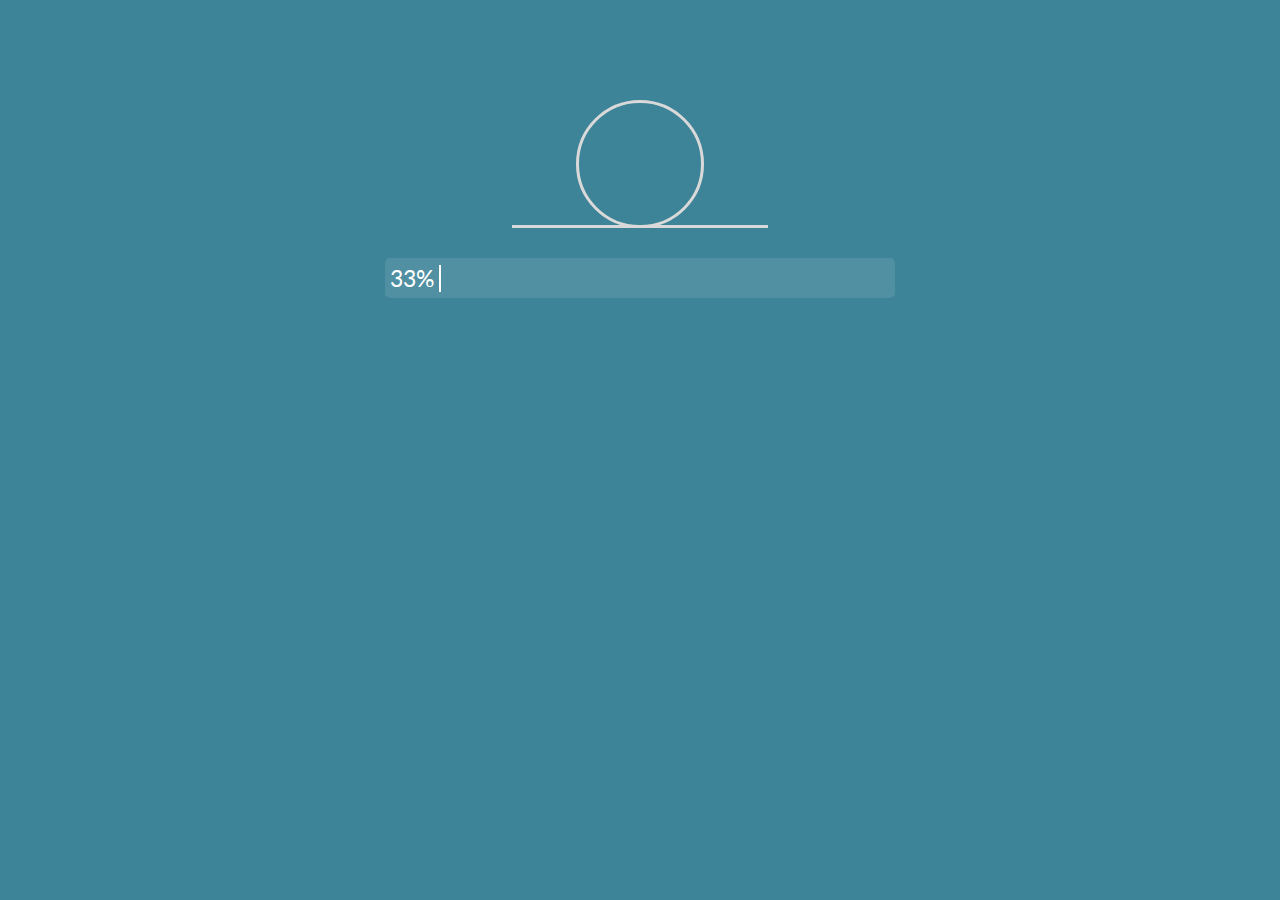
==== commit 1bc2f187: "Cambia imagenes del cuatro en linea en el index y juegos mas jugados tienen links" ====
--- a/PracticoEntregable2/index.html
+++ b/PracticoEntregable2/index.html
@@ -86,8 +86,9 @@
         <section class="mas-jugados">
             <h1 class="super">Más jugados</h1>
             <div class="cards-mas-jugados">
-                <article class="pago nuevo">
-                    <img src="./img/juegos-img/geometry-dash-v2.webp" alt="Portada geometry-dash">
+                <article class="gratis nuevo">
+                    <a href="./4-en-linea.html">
+                        <img src="./img/juegos-img/cuatro-en-linea.webp" alt="Portada cuatro en linea">
                         <div class="iconosCard">
                             <img src="./img/Icono gratis.svg" alt="">
                             <img src="./img/Icono Nuevo.svg" alt="">
@@ -98,89 +99,100 @@
                         </div>
                         <div class="contenedorTitulo">
                             <img src="./img/Icono carrito card.svg" alt="">
-                            <p>Geometry Dash</p>
+                            <p>Final Fantasy Tactics in Line</p>
                             <img src="./img/Icono estrella vacía.svg" alt="">
                         </div>
+                    </a>
                 </article>
                 <article class="pago nuevo">
-                    <img src="./img/juegos-img/hades.webp" alt="Portada hades">
-                    <div class="iconosCard">
-                        <img src="./img/Icono gratis.svg" alt="">
-                        <img src="./img/Icono Nuevo.svg" alt="">
-                    </div>
-                    <div class="precioCard">
-                        <img src="./img/Icono corona.svg" alt="">
-                        <p>$2124</p>
-                    </div>
-                    <div class="contenedorTitulo">
-                        <img src="./img/Icono carrito card.svg" alt="">
-                        <p>Hades</p>
-                        <img src="./img/Icono estrella vacía.svg" alt="">
-                    </div>
+                    <a>
+                        <img src="./img/juegos-img/hades.webp" alt="Portada hades">
+                        <div class="iconosCard">
+                            <img src="./img/Icono gratis.svg" alt="">
+                            <img src="./img/Icono Nuevo.svg" alt="">
+                        </div>
+                        <div class="precioCard">
+                            <img src="./img/Icono corona.svg" alt="">
+                            <p>$2124</p>
+                        </div>
+                        <div class="contenedorTitulo">
+                            <img src="./img/Icono carrito card.svg" alt="">
+                            <p>Hades</p>
+                            <img src="./img/Icono estrella vacía.svg" alt="">
+                        </div>
+                    </a>
                 </article>
                 <article class="gratis">
-                    <img src="./img/juegos-img/minecraft.jpg" alt="Portada minecraft">
-                    <div class="iconosCard">
-                        <img src="./img/Icono gratis.svg" alt="">
-                        <img src="./img/Icono Nuevo.svg" alt="">
-                    </div>
-                    <div class="precioCard">
-                        <img src="./img/Icono corona.svg" alt="">
-                        <p>$3057</p>
-                    </div>
-                    <div class="contenedorTitulo">
-                        <img src="./img/Icono carrito card.svg" alt="">
-                        <p>Minecraft</p>
-                        <img src="./img/Icono estrella vacía.svg" alt="">
-                    </div>
+                    <a>
+                        <img src="./img/juegos-img/minecraft.jpg" alt="Portada minecraft">
+                        <div class="iconosCard">
+                            <img src="./img/Icono gratis.svg" alt="">
+                            <img src="./img/Icono Nuevo.svg" alt="">
+                        </div>
+                        <div class="precioCard">
+                            <img src="./img/Icono corona.svg" alt="">
+                            <p>$3057</p>
+                        </div>
+                        <div class="contenedorTitulo">
+                            <img src="./img/Icono carrito card.svg" alt="">
+                            <p>Minecraft</p>
+                            <img src="./img/Icono estrella vacía.svg" alt="">
+                        </div>
+                    </a>
                 </article>
                 <article class="pago nuevo">
-                    <img src="./img/juegos-img/fnaf.jpg" alt="Portada five night's at freddys">
-                    <div class="iconosCard">
-                        <img src="./img/Icono gratis.svg" alt="">
-                        <img src="./img/Icono Nuevo.svg" alt="">
-                    </div>
-                    <div class="precioCard">
-                        <img src="./img/Icono corona.svg" alt="">
-                        <p>$1100</p>
-                    </div>
-                    <div class="contenedorTitulo">
-                        <img src="./img/Icono carrito card.svg" alt="">
-                        <p>Five Nights At Freddys</p>
-                        <img src="./img/Icono estrella vacía.svg" alt="">
-                    </div>
+                    <a>
+                        <img src="./img/juegos-img/fnaf.jpg" alt="Portada five night's at freddys">
+                        <div class="iconosCard">
+                            <img src="./img/Icono gratis.svg" alt="">
+                            <img src="./img/Icono Nuevo.svg" alt="">
+                        </div>
+                        <div class="precioCard">
+                            <img src="./img/Icono corona.svg" alt="">
+                            <p>$1100</p>
+                        </div>
+                        <div class="contenedorTitulo">
+                            <img src="./img/Icono carrito card.svg" alt="">
+                            <p>Five Nights At Freddys</p>
+                            <img src="./img/Icono estrella vacía.svg" alt="">
+                        </div>
+                    </a>
                 </article>
                 <article class="pago nuevo">
-                    <img src="./img/juegos-img/among-us.jpg" alt="Portada among us">
-                    <div class="iconosCard">
-                        <img src="./img/Icono gratis.svg" alt="">
-                        <img src="./img/Icono Nuevo.svg" alt="">
-                    </div>
-                    <div class="precioCard">
-                        <img src="./img/Icono corona.svg" alt="">
-                        <p>$224</p>
-                    </div>
-                    <div class="contenedorTitulo">
-                        <img src="./img/Icono carrito card.svg" alt="">
-                        <p>Among us</p>
-                        <img src="./img/Icono estrella vacía.svg" alt="">
-                    </div>
+                    <a>
+                        <img src="./img/juegos-img/among-us.jpg" alt="Portada among us">
+                        <div class="iconosCard">
+                            <img src="./img/Icono gratis.svg" alt="">
+                            <img src="./img/Icono Nuevo.svg" alt="">
+                        </div>
+                        <div class="precioCard">
+                            <img src="./img/Icono corona.svg" alt="">
+                            <p>$224</p>
+                        </div>
+                        <div class="contenedorTitulo">
+                            <img src="./img/Icono carrito card.svg" alt="">
+                            <p>Among us</p>
+                            <img src="./img/Icono estrella vacía.svg" alt="">
+                        </div>
+                    </a>
                 </article>
                 <article class="pago nuevo">
-                    <img src="./img/juegos-img/poppy-playtime.jpg" alt="Portada poppy playtime">
-                    <div class="iconosCard">
-                        <img src="./img/Icono gratis.svg" alt="">
-                        <img src="./img/Icono Nuevo.svg" alt="">
-                    </div>
-                    <div class="precioCard">
-                        <img src="./img/Icono corona.svg" alt="">
-                        <p>$1500</p>
-                    </div>
-                    <div class="contenedorTitulo">
-                        <img src="./img/Icono carrito card.svg" alt="">
-                        <p>Poppy Playtime</p>
-                        <img src="./img/Icono estrella vacía.svg" alt="">
-                    </div>
+                    <a>
+                        <img src="./img/juegos-img/poppy-playtime.jpg" alt="Portada poppy playtime">
+                        <div class="iconosCard">
+                            <img src="./img/Icono gratis.svg" alt="">
+                            <img src="./img/Icono Nuevo.svg" alt="">
+                        </div>
+                        <div class="precioCard">
+                            <img src="./img/Icono corona.svg" alt="">
+                            <p>$1500</p>
+                        </div>
+                        <div class="contenedorTitulo">
+                            <img src="./img/Icono carrito card.svg" alt="">
+                            <p>Poppy Playtime</p>
+                            <img src="./img/Icono estrella vacía.svg" alt="">
+                        </div>
+                    </a>
                 </article>
             </div>
         </section>
@@ -200,7 +212,7 @@
                             - .gratis -->
                     <li class="gratis nuevo pagina1">
                         <a href="./4-en-linea.html">
-                            <img src="img/juegos-img/recomendado/ff-tactics-advance-imagen-portada2.jpg" alt="final fantasy">
+                            <img src="img/juegos-img/cuatro-en-linea.webp" alt="cuatro en linea">
                             <div class="iconosCard">
                                 <img src="./img/Icono gratis.svg" alt="">
                                 <img src="./img/Icono Nuevo.svg" alt="">
--- a/PracticoEntregable2/css/style.css
+++ b/PracticoEntregable2/css/style.css
@@ -411,6 +411,17 @@
     height: 140px;
     cursor: pointer;
 }
+main > section.mas-jugados article a {
+    color: var(--blanco);
+}
+main > section.mas-jugados article a:first-child {
+    width: inherit;
+}
+main > section.mas-jugados article a > img:first-child {
+    width: inherit;
+    height: 140px;
+    border-radius: 5px;
+}
 main > section.mas-jugados article > img {
     width: 100%;
     height: inherit;
@@ -501,13 +512,13 @@
     width: 380px;
     height: 220px;
 } */
-li.gratis > a > .iconosCard>img:first-child, main article.gratis > div.iconosCard > img:first-child {
+li.gratis > a > .iconosCard>img:first-child, main article.gratis > a > div.iconosCard > img:first-child {
     display: block;
 }
-li.nuevo > a > .iconosCard>img:last-child, main article.nuevo > div.iconosCard > img:first-child {
+li.nuevo > a > .iconosCard>img:last-child, main article.nuevo > a > div.iconosCard > img:last-child {
     display: block;
 }
-li.pago > a > .precioCard, main article.pago > div.precioCard {
+li.pago > a > .precioCard, main article.pago > a > div.precioCard {
     display: flex;
 }
 .precioCard, .contenedorTitulo, .iconosCard {
@@ -631,7 +642,7 @@
     height: fit-content;
     flex-shrink: 0;
 }
-li > a > .iconosCard>img, li > a > .precioCard, article > div.iconosCard > img, article > div.precioCard {
+li > a > .iconosCard>img, li > a > .precioCard, article > a > div.iconosCard > img, article > a > div.precioCard {
     display: none;
 }
 footer { /* Fat Footer */
@@ -1188,6 +1199,9 @@
         width: 380px;
         height: 220px;
     }
+    main > section.mas-jugados article a > img:first-child {
+        height: 220px;
+    }
     .carrousel > h2:first-child, .carrousel>h2:first-child, .carrousel div:first-child > h2:first-child{ /* carrousel juegos v */
         margin: 0 0 0 1.5%;
     }
@@ -1540,6 +1554,7 @@
         width: 30%;
     }
     section.caracteristicas h1.super {
+        margin: 0% 12%;
         font-size: 128px;
     }
     section.caracteristicas article > div {
@@ -1568,6 +1583,20 @@
     }
     footer > section:last-child > div.redes {
         justify-content: space-between;
+    }
+}
+@media only screen and (min-width: 1280px) {
+
+    section.imagenes-superpuestas { /* imagenes superpuestas v */
+        height: 750px;
+    }
+    section.imagenes-superpuestas img:nth-child(2) {
+        width: 35%;
+        left: 33%;
+        top: 8%;
+    }
+    section.imagenes-superpuestas img:nth-child(3), section.imagenes-superpuestas img:last-child {
+        width: 61%;
     }
 }
 @media only screen and (min-width: 1440px) {
